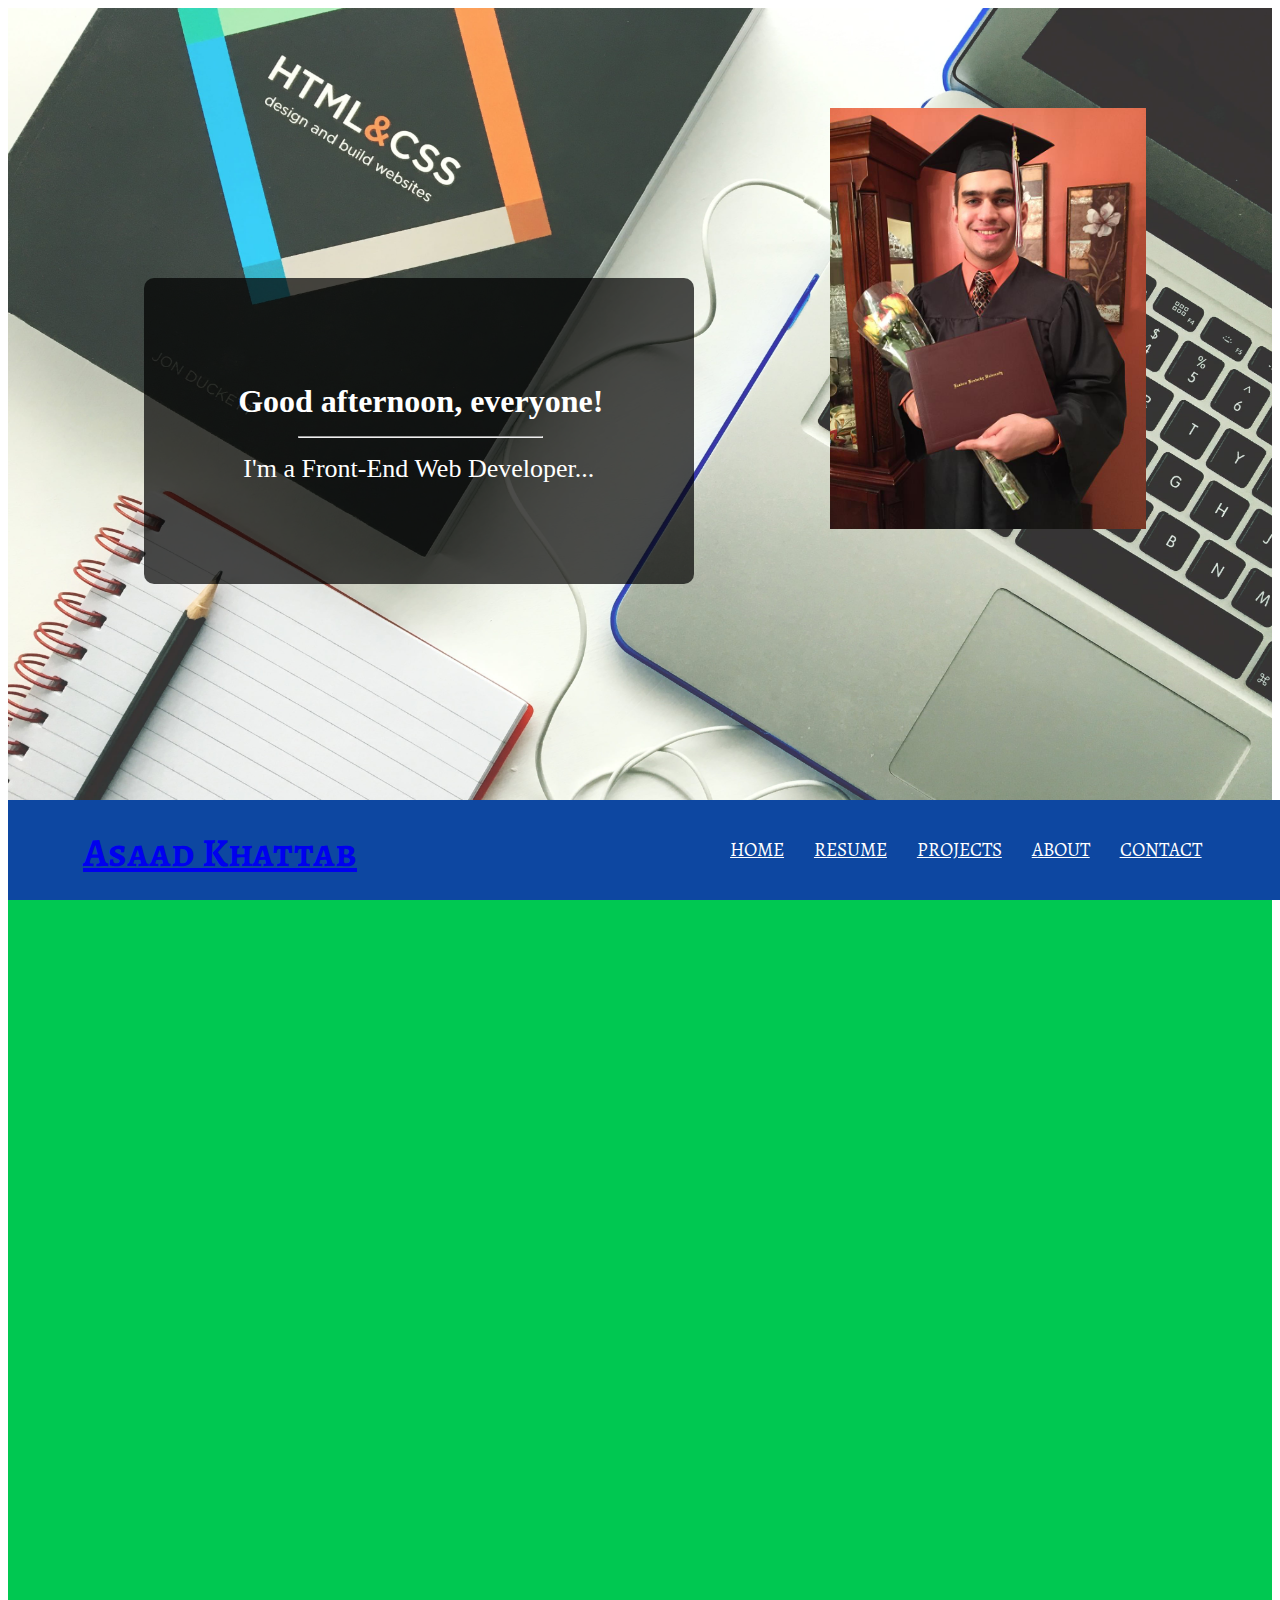
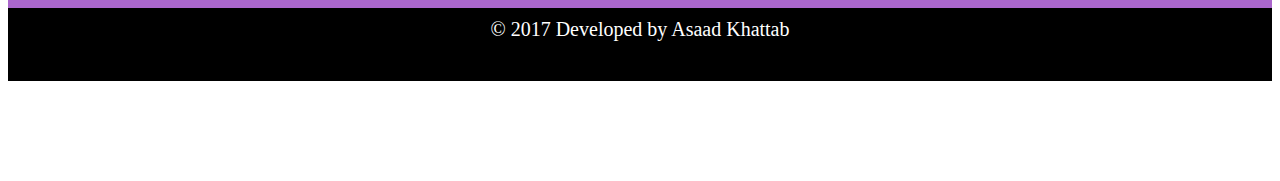
==== index.html @ 0227da80 "Added a readme file and another option for my carousel" ====
<!doctype html>
<html lang="en">
  <head>
    <title>Asaad Khattab | Freelance Web Developer - Louisville, Kentucky</title>
      <meta charset="utf-8">
      <meta name="author" content="Asaad Khattab">
      <meta name="robots" content="index, follow">
      <meta name="language" content="English" />
      <meta name="description" content="My name is Asaad Khattab and I'm a freelancer looking for a job.
      Web Development is what makes me stay up late, forget to eat, and wake up early.">
      <meta name="keywords" content="asaad, khattab, web, developer, html, javascript, css, bootstrap louisville, kentucky">
      <!-- Mobile Meta -->
      <meta name="viewport" content="width=device-width, initial-scale=1.0">
      <!-- BOOTSTRAP -->
      <link rel="stylesheet" href="https://maxcdn.bootstrapcdn.com/bootstrap/4.0.0-alpha.6/css/bootstrap.min.css" integrity="sha384-rwoIResjU2yc3z8GV/NPeZWAv56rSmLldC3R/AZzGRnGxQQKnKkoFVhFQhNUwEyJ" crossorigin="anonymous">
      <!-- CSS -->
      <link rel="stylesheet" href="css/import.css">
      <link rel="stylesheet" href="js/slick/slick.css">
      <link rel="stylesheet" href="js/slick/slick-theme.css">
      <link rel="stylesheet" href="css/customcarousel.css">
      <!-- Favicon -->
      <link rel="icon" href="fav.ico" type="image/x-icon">
  </head>

  <body>
    <div class="container-fluid wrapper">
      <!--Main Header and Navigation -->
      <header class="main-header">
        <h1 class="text-logo"><a href="index.html">Asaad Khattab</a></h1>
        <nav>
          <ul class="navigation">
            <li><a href="index.html">Home</a></li>
            <li><a href="resume.html">Resume</a></li>
            <li><a href="projects.html">Projects</a></li>
            <li><a href="about.html">About</a></li>
            <li><a href="contact.html">Contact</a></li>
          </ul>
        </nav>
      </header>

      <!-- Carousel -->
      <div class="container-for-carousel">
        <div class="grid-full">
          <div class="carousel">
            <!-- Slide One -->
            <div class="slide front-cover">
              <div class="grid-half">
                <div class="carousel-text-container">
                  <span class="carousel-text">
                  <h1>
                    <script>
                      var day = new Date().getHours();
                      if ( day < 12 ){ document.write("Good morning");}
                      else if ( day >= 12 && day <= 17 )
                      { document.write("Good afternoon"); }
                      else { document.write("Good evening"); }
                    </script>, everyone!<hr/>
                  </h1>
                  <p>
                  I'm a Front-End Web Developer...
                  </p>
                  </span>
                </div> <!-- end carousel-text-container -->
              </div>
              <div class="grid-half">
                <img src="images/asaad.jpg" alt="A photo of me">
              </div>
            </div> <!-- End slide 1 info-color -->

            <!-- Slide Two -->
            <div class="slide success-color">

            </div> <!-- End slide 2 info-color -->

            <!-- Slide Three -->
            <div class="slide warning-color">

            </div> <!-- End slide 3 info-color -->

            <!-- Slide Four -->
            <div class="slide secondary-color">

            </div> <!-- End slide 4 info-color -->

          </div> <!-- End carousel -->
        </div> <!-- End grid-full -->
      </div> <!-- End container-for-carousel -->

    </div> <!-- End div wrapper -->
    <footer>
      <p>&copy; 2017 Developed by Asaad Khattab</p>
    </footer>

    <!--Javascript and jQuery-->
    <script src="https://code.jquery.com/jquery-3.2.1.slim.min.js" integrity="sha384-KJ3o2DKtIkvYIK3UENzmM7KCkRr/rE9/Qpg6aAZGJwFDMVNA/GpGFF93hXpG5KkN" crossorigin="anonymous"></script>
    <!-- Slick Carousel CDN -->
    <script type="text/javascript" src="js/slick/slick.min.js"></script>
    <!-- Local JS File -->
    <script type="text/javascript" src="js/javascript.js"></script>
    <!-- Bootstrap JS -->
    <script src="https://cdnjs.cloudflare.com/ajax/libs/popper.js/1.12.3/umd/popper.min.js" integrity="sha384-vFJXuSJphROIrBnz7yo7oB41mKfc8JzQZiCq4NCceLEaO4IHwicKwpJf9c9IpFgh" crossorigin="anonymous"></script>
    <script src="https://maxcdn.bootstrapcdn.com/bootstrap/4.0.0-beta.2/js/bootstrap.min.js" integrity="sha384-alpBpkh1PFOepccYVYDB4do5UnbKysX5WZXm3XxPqe5iKTfUKjNkCk9SaVuEZflJ" crossorigin="anonymous"></script>
  </body>
</html>
---- css/import.css ----
/* Main CSS Files */
/*@import url("../css/normalize.css");*/
@import url("../css/main.css");
@import url("../css/responsive.css");
@import url("../css/colors.css");

/* WEBFONTS*/
@import url('https://fonts.googleapis.com/css?family=Alegreya+SC:400,700');
---- css/customcarousel.css ----
/*******************************************************************************
CAROUSEL JQUERY PLUGIN
*******************************************************************************/

.front-cover {
  background: url('../images/front-cover.jpg');
  overflow: hidden;
  background-attachment: fixed;
  background-repeat: no-repeat;
  background-size: cover;
}

.carousel-text-container {
  margin: 10px 10% 30% 5%;
  width: 100%;
}

.carousel-text {
  display: inline-block;
  background: rgba(0, 0, 0, 0.7);
  border-radius: 10px;
  padding: 70px 30px;
  transition: .5s;
  width: 370px;
}

.carousel-text:hover {
  background: rgba(176, 23, 31, 1);
}

.container-for-carousel {
  width: 100%;
  margin: 0 auto;
  padding: 0;
}

.grid-full {
  width: 100%;
  float: left;
}

.grid-half {
  width: 80%;
  text-align: center;
  float: left;
}

.carousel {
  width: 100%;
  height: 100%;
  margin: 0 auto 10px;
}

.slide {
  width: 100%;
  height:calc(100vh);
}

.slide h1 {
  width: 100%;
  margin: 5px 2px;
  margin-right:0;
  color: #fff;
}

.slide p {
  width: 100%;
  margin: 0 auto;
  font-size: 26px;
  text-align: center;
  color: #fff;

}

.slide .button {
  color: #fff;
  border-color: #fff;
  opacity: .6;
}

.slide .button:hover {
  opacity: 1;
}



.slide img {
  width: 50%;
  margin: 100px 50% 100px 30%;
}


/* DOTS AND ARROWS */
.slick-next,
.slick-prev {
  right: 30px;
  z-index: 99;
}

.slick-prev {
  left: 30px;
}

.slick-dots {
    bottom: 30px;
}

.slick-dots li button:before {
    font-size: 16px;
}

@media (min-width: 767px) {

  .grid-half {
    width: 50%;
    float: left;
  }

  .slide {
    height: calc(100vh - 130px);
  }

  .carousel-text-container {
    margin: 270px 10% 10% 5%;
  }

  .carousel-text {
    padding: 30px 10px;
    width: 75%;
  }
}

@media (min-width: 992px) {
  .grid-half {
    width: 50%;
    float: left;
  }

  .slide {
    height: calc(100vh - 100px);
  }
  .carousel-text-container {
    margin: 270px 10% 10% 15%;
  }
  .carousel-text {
    padding: 100px 30px;
    width: 550px;
  }
}
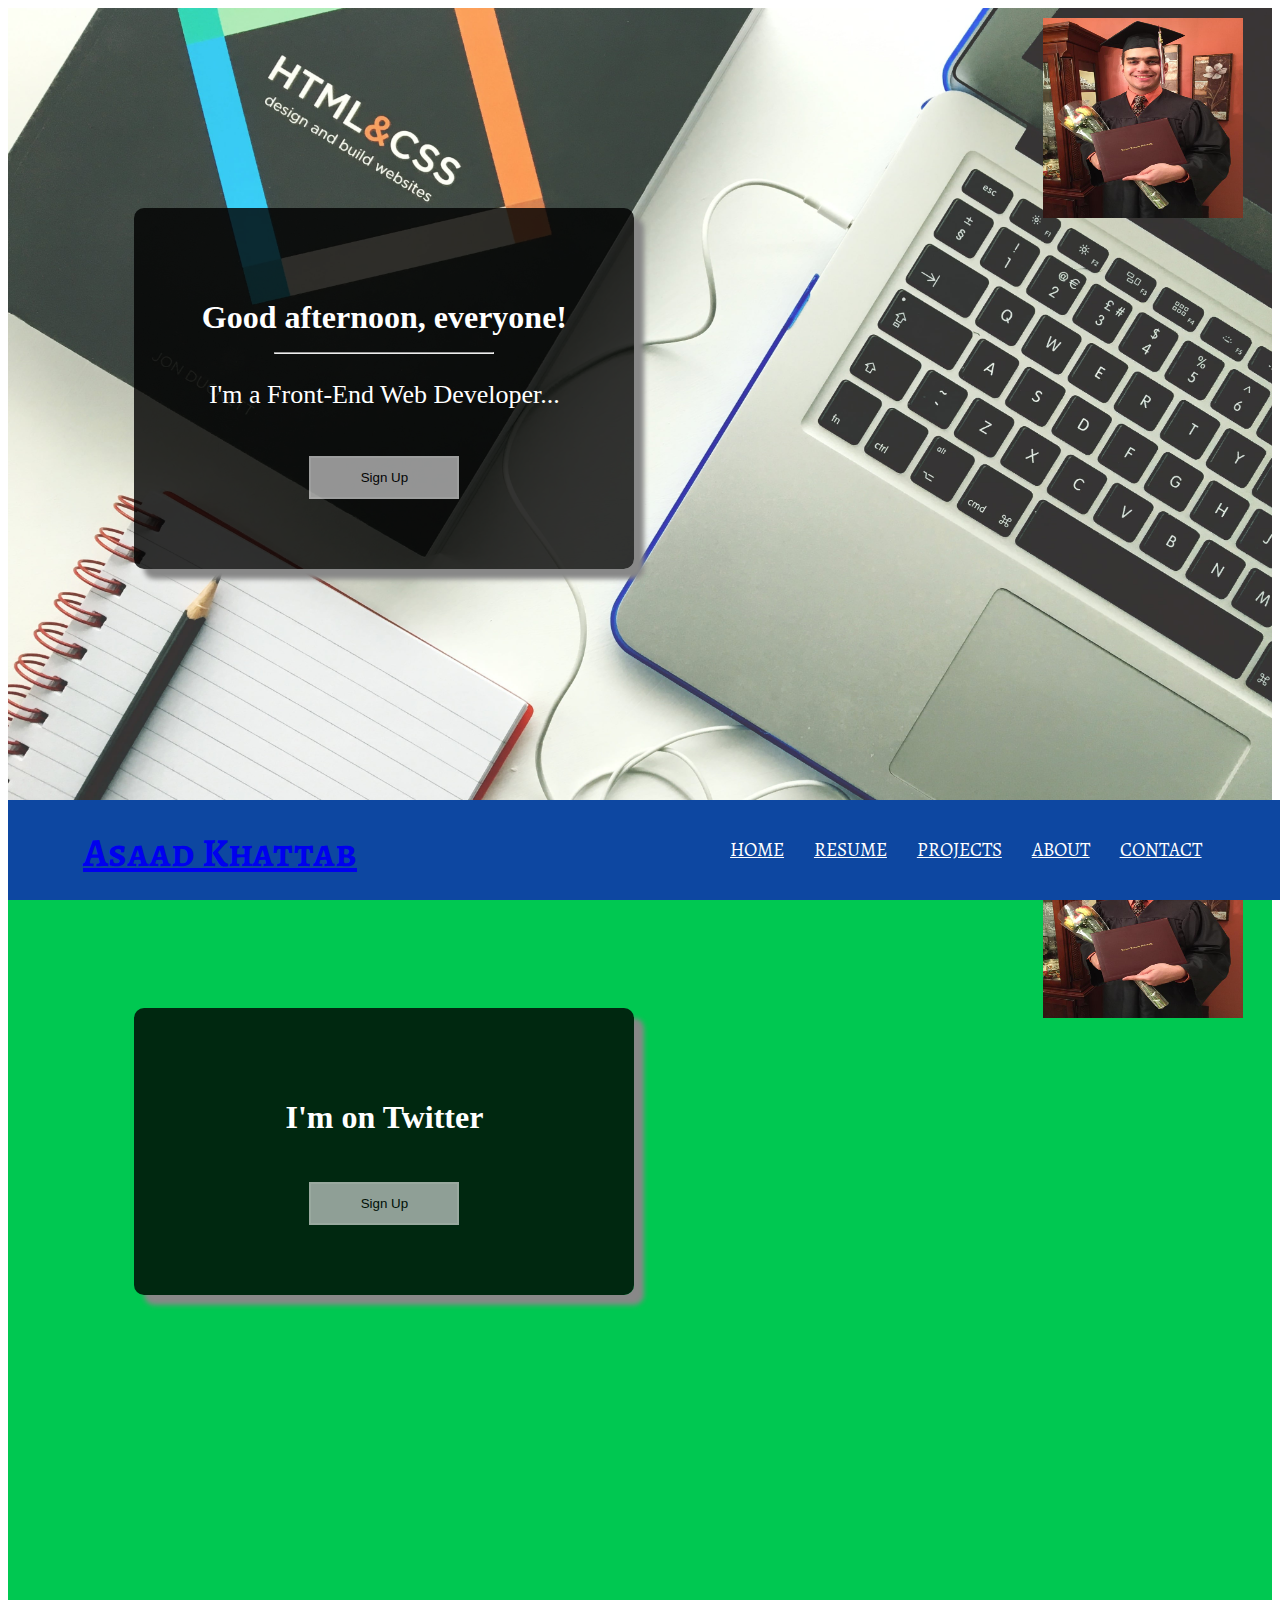
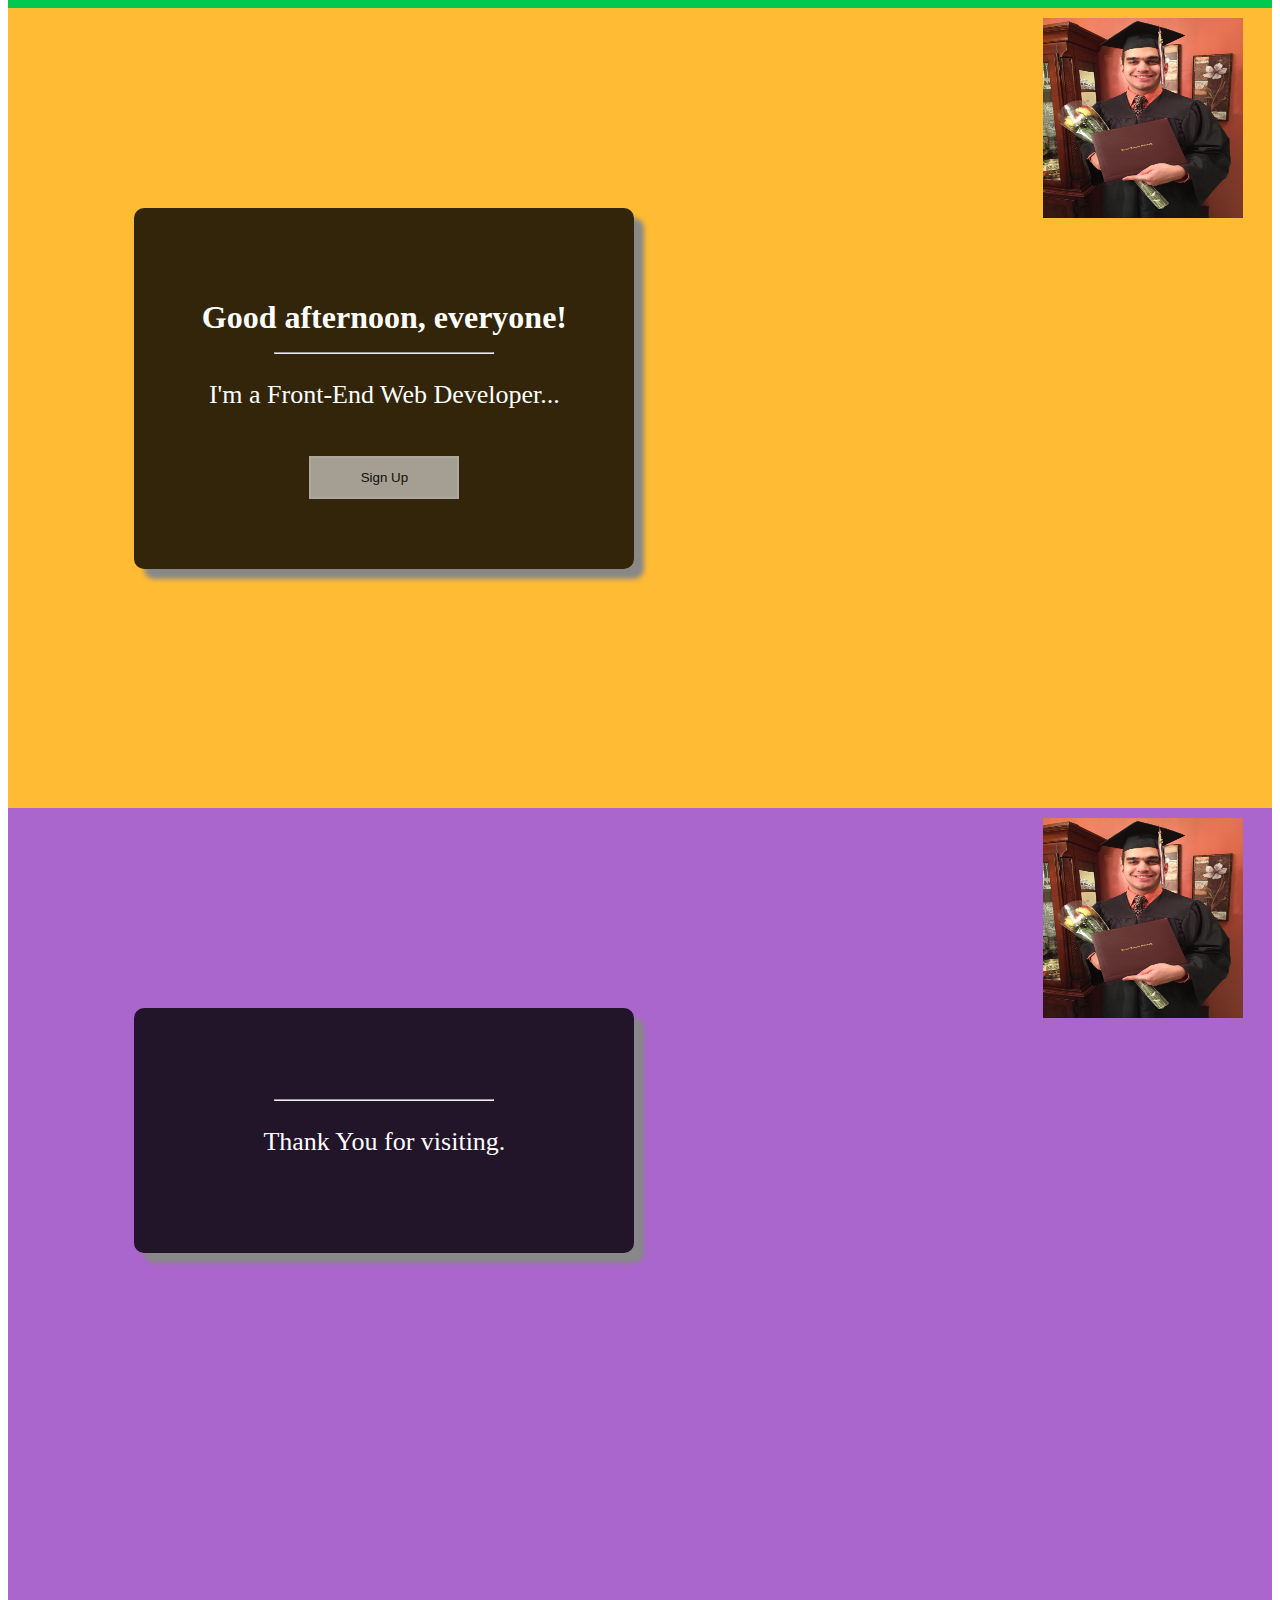
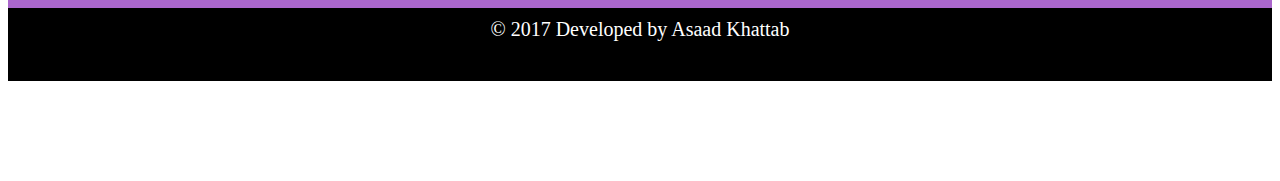
==== commit fc9b6176: "added more" ====
--- a/index.html
+++ b/index.html
@@ -23,7 +23,7 @@
   </head>
 
   <body>
-    <div class="container-fluid wrapper">
+    <div class="container-fluid">
       <!--Main Header and Navigation -->
       <header class="main-header">
         <h1 class="text-logo"><a href="index.html">Asaad Khattab</a></h1>
@@ -59,27 +59,78 @@
                   <p>
                   I'm a Front-End Web Developer...
                   </p>
+                  <a href="register.html"><button class="button">Sign Up</button></a>
                   </span>
                 </div> <!-- end carousel-text-container -->
               </div>
               <div class="grid-half">
-                <img src="images/asaad.jpg" alt="A photo of me">
+                <img src="images/asaad.jpg" alt="A photo of me" class="profile-pic">
               </div>
             </div> <!-- End slide 1 info-color -->
 
             <!-- Slide Two -->
             <div class="slide success-color">
+              <div class="grid-half">
+                <div class="carousel-text-container">
+                  <span class="carousel-text">
+                  <h1>I'm on Twitter</h1>
+                  <p>
 
+                  </p>
+                  <form>
+                  <button class="button">Sign Up</button>
+                  </form>
+                  </span>
+                </div> <!-- end carousel-text-container -->
+              </div>
+              <div class="grid-half">
+                <img src="images/asaad.jpg" alt="A photo of me" class="profile-pic">
+              </div>
             </div> <!-- End slide 2 info-color -->
 
             <!-- Slide Three -->
             <div class="slide warning-color">
-
+              <div class="grid-half">
+                <div class="carousel-text-container">
+                  <span class="carousel-text">
+                  <h1>
+                    <script>
+                      var day = new Date().getHours();
+                      if ( day < 12 ){ document.write("Good morning");}
+                      else if ( day >= 12 && day <= 17 )
+                      { document.write("Good afternoon"); }
+                      else { document.write("Good evening"); }
+                    </script>, everyone!<hr/>
+                  </h1>
+                  <p>
+                  I'm a Front-End Web Developer...
+                  </p>
+                  <form>
+                  <button class="button">Sign Up</button>
+                  </form>
+                  </span>
+                </div> <!-- end carousel-text-container -->
+              </div>
+              <div class="grid-half">
+                <img src="images/asaad.jpg" alt="A photo of me" class="profile-pic">
+              </div>
             </div> <!-- End slide 3 info-color -->
 
             <!-- Slide Four -->
             <div class="slide secondary-color">
-
+              <div class="grid-half">
+                <div class="carousel-text-container">
+                  <span class="carousel-text">
+                  <h1><hr/></h1>
+                  <p>
+                  Thank You for visiting.
+                  </p>
+                  </span>
+                </div> <!-- end carousel-text-container -->
+              </div>
+              <div class="grid-half">
+                <img src="images/asaad.jpg" alt="A photo of me" class="profile-pic">
+              </div>
             </div> <!-- End slide 4 info-color -->
 
           </div> <!-- End carousel -->
--- a/css/customcarousel.css
+++ b/css/customcarousel.css
@@ -1,6 +1,22 @@
 /*******************************************************************************
 CAROUSEL JQUERY PLUGIN
 *******************************************************************************/
+
+/* Button */
+.button {
+  border: 2px solid #D5DDE4;
+  padding: 12px 20px;
+  color: #000;
+  transition: .35s;
+  font-weight: 400;
+  width: 150px;
+  margin-top: 20px;
+  opacity: .5;
+}
+
+.button:hover {
+  border-color: #fff;
+}
 
 .front-cover {
   background: url('../images/front-cover.jpg');
@@ -11,21 +27,12 @@
 }
 
 .carousel-text-container {
-  margin: 10px 10% 30% 5%;
-  width: 100%;
-}
-
-.carousel-text {
-  display: inline-block;
-  background: rgba(0, 0, 0, 0.7);
+  margin: 30px auto;
+  box-shadow: 10px 10px 5px #888888;
+  background: rgba(0, 0, 0, 0.8);
+  width: 350px;
+  padding: 70px 30px;
   border-radius: 10px;
-  padding: 70px 30px;
-  transition: .5s;
-  width: 370px;
-}
-
-.carousel-text:hover {
-  background: rgba(176, 23, 31, 1);
 }
 
 .container-for-carousel {
@@ -40,32 +47,29 @@
 }
 
 .grid-half {
-  width: 80%;
+  width: 100%;
   text-align: center;
   float: left;
 }
 
 .carousel {
-  width: 100%;
-  height: 100%;
+
   margin: 0 auto 10px;
 }
 
 .slide {
-  width: 100%;
-  height:calc(100vh);
+  height: 100vh;
+
 }
 
 .slide h1 {
-  width: 100%;
-  margin: 5px 2px;
-  margin-right:0;
+
   color: #fff;
 }
 
 .slide p {
   width: 100%;
-  margin: 0 auto;
+
   font-size: 26px;
   text-align: center;
   color: #fff;
@@ -73,7 +77,7 @@
 }
 
 .slide .button {
-  color: #fff;
+  color: #000;
   border-color: #fff;
   opacity: .6;
 }
@@ -82,13 +86,10 @@
   opacity: 1;
 }
 
-
-
 .slide img {
   width: 50%;
-  margin: 100px 50% 100px 30%;
+  margin: 0px 20% 100px 30%;
 }
-
 
 /* DOTS AND ARROWS */
 .slick-next,
@@ -109,10 +110,11 @@
     font-size: 16px;
 }
 
-@media (min-width: 767px) {
+
+@media (min-width: 600px) {
 
   .grid-half {
-    width: 50%;
+    width: 60%;
     float: left;
   }
 
@@ -121,12 +123,14 @@
   }
 
   .carousel-text-container {
-    margin: 270px 10% 10% 5%;
+    margin: 200px 10% 10% 20%;
+    width: 500px;
   }
 
-  .carousel-text {
-    padding: 30px 10px;
-    width: 75%;
+  .slide img {
+    width: 200px;
+    height: 200px;
+    margin: 10px 5px 100px 60%;
   }
 }
 
@@ -140,10 +144,7 @@
     height: calc(100vh - 100px);
   }
   .carousel-text-container {
-    margin: 270px 10% 10% 15%;
+
   }
-  .carousel-text {
-    padding: 100px 30px;
-    width: 550px;
-  }
+
 }
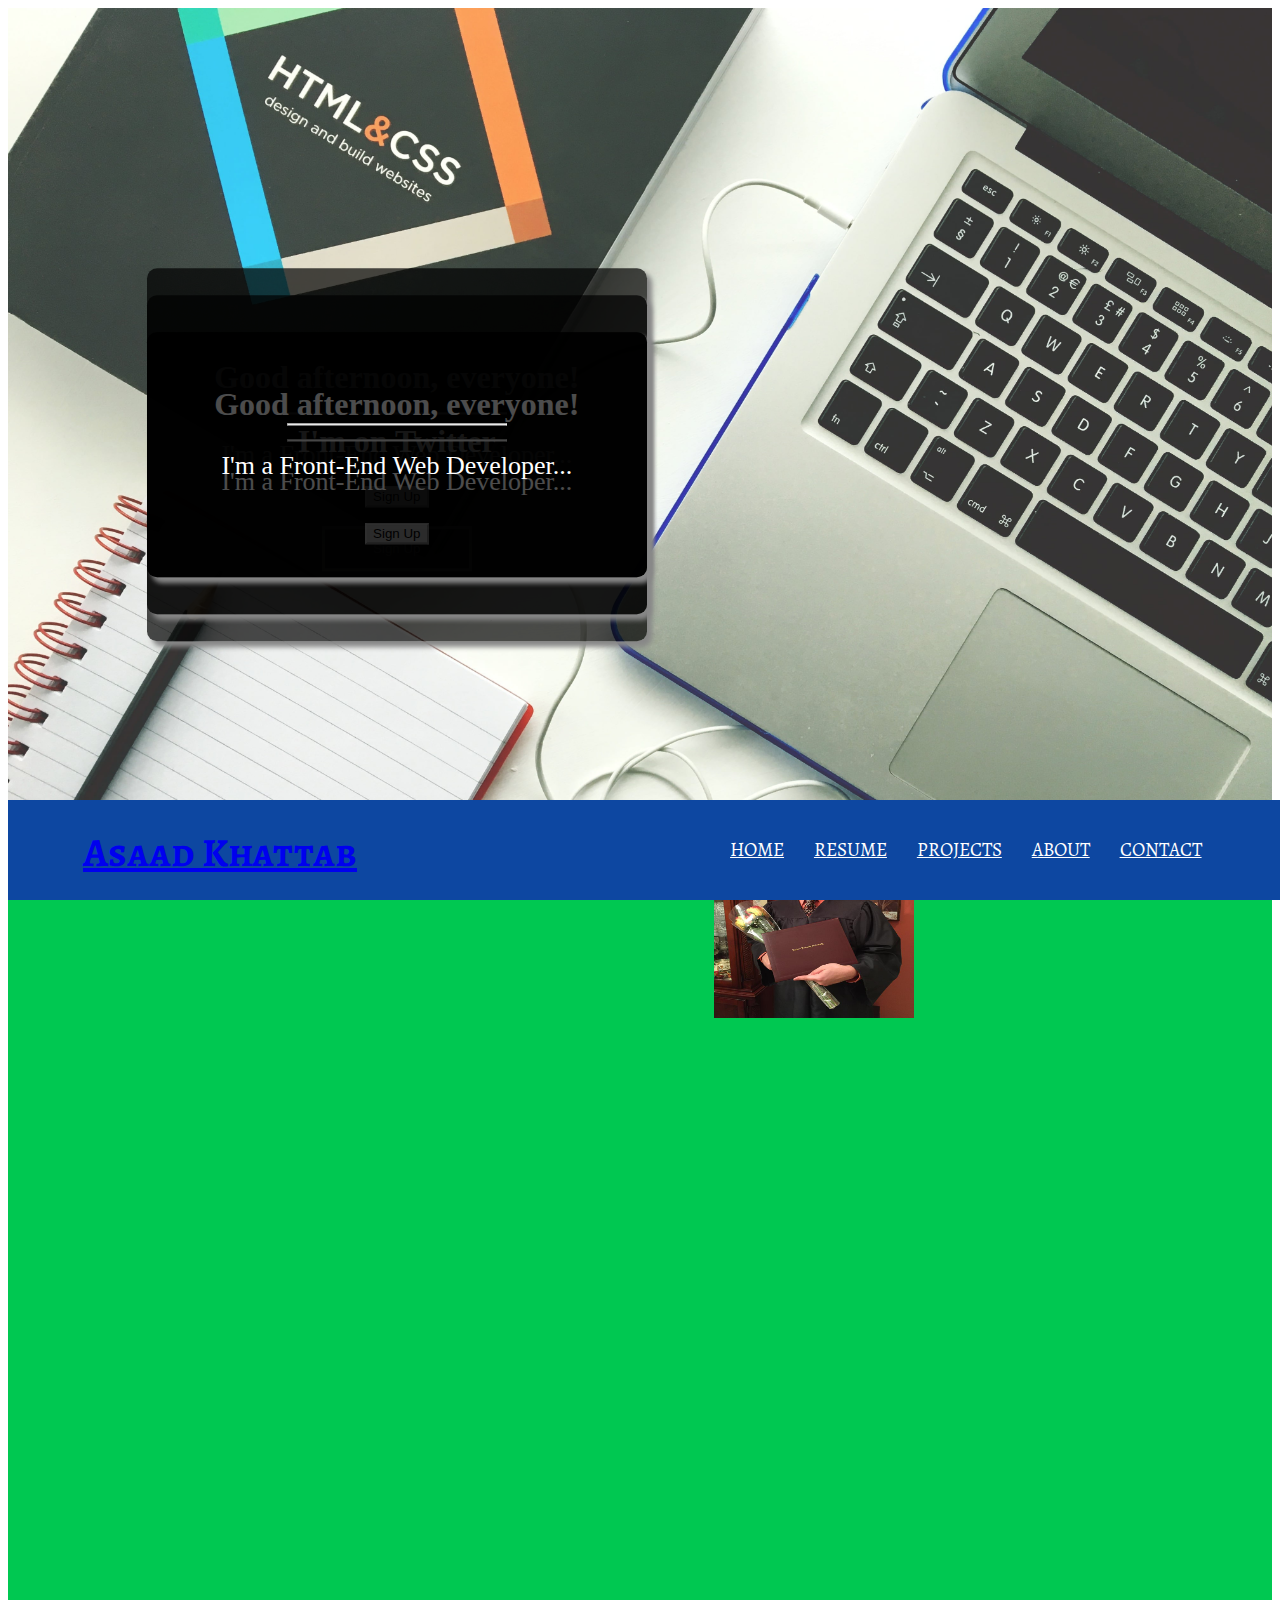
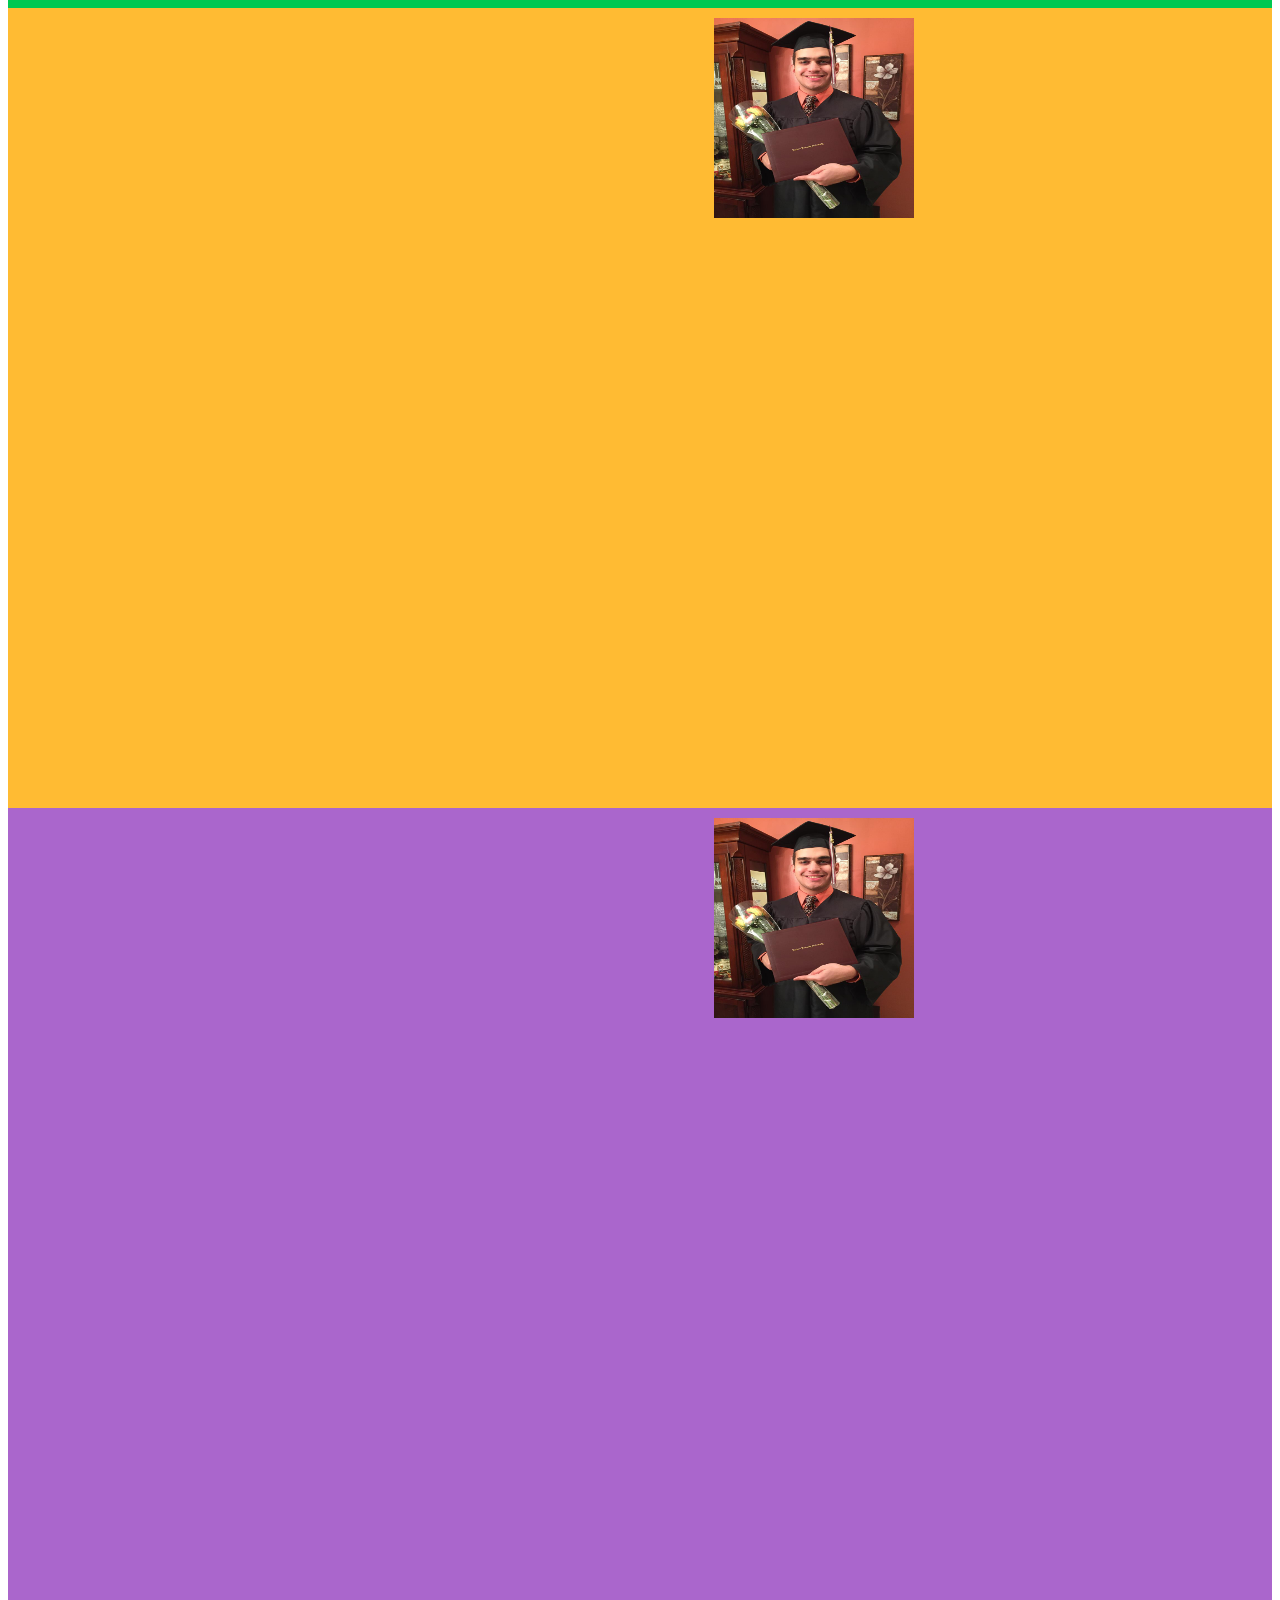
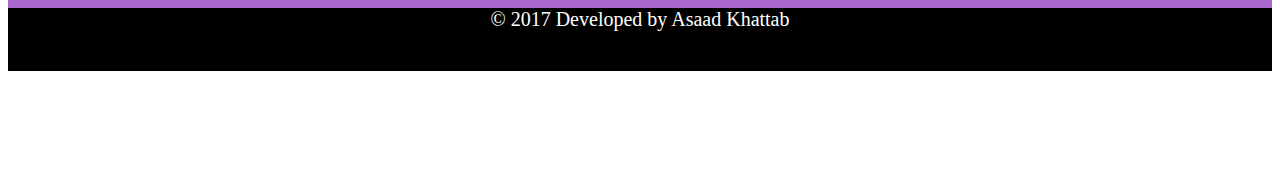
==== commit ce37c5d0: "adjusted the footer and navigation margins" ====
--- a/index.html
+++ b/index.html
@@ -23,7 +23,7 @@
   </head>
 
   <body>
-    <div class="container-fluid">
+    <div class="container-fluid wrapper">
       <!--Main Header and Navigation -->
       <header class="main-header">
         <h1 class="text-logo"><a href="index.html">Asaad Khattab</a></h1>
@@ -59,12 +59,11 @@
                   <p>
                   I'm a Front-End Web Developer...
                   </p>
-                  <a href="register.html"><button class="button">Sign Up</button></a>
+                  <a href="register.html"><button class="carousel-button">Sign Up</button></a>
                   </span>
                 </div> <!-- end carousel-text-container -->
               </div>
               <div class="grid-half">
-                <img src="images/asaad.jpg" alt="A photo of me" class="profile-pic">
               </div>
             </div> <!-- End slide 1 info-color -->
 
@@ -123,7 +122,7 @@
                   <span class="carousel-text">
                   <h1><hr/></h1>
                   <p>
-                  Thank You for visiting.
+                  I'm a Front-End Web Developer...
                   </p>
                   </span>
                 </div> <!-- end carousel-text-container -->
--- a/css/customcarousel.css
+++ b/css/customcarousel.css
@@ -1,22 +1,21 @@
 /*******************************************************************************
 CAROUSEL JQUERY PLUGIN
 *******************************************************************************/
+/* MOBILE FIRST STRATEGY */
 
-/* Button */
-.button {
-  border: 2px solid #D5DDE4;
+/* BUTTON */
+.carousel-button {
   padding: 12px 20px;
-  color: #000;
+  color: #fff;
   transition: .35s;
   font-weight: 400;
   width: 150px;
-  margin-top: 20px;
+  margin-top: 30px;
   opacity: .5;
+  border: 3px solid #fff;
+  background-color: transparent;
 }
 
-.button:hover {
-  border-color: #fff;
-}
 
 .front-cover {
   background: url('../images/front-cover.jpg');
@@ -27,9 +26,9 @@
 }
 
 .carousel-text-container {
-  margin: 30px auto;
-  box-shadow: 10px 10px 5px #888888;
-  background: rgba(0, 0, 0, 0.8);
+  margin: 20px auto;
+  box-shadow: 5px 5px 5px #888888;
+  background: rgba(0, 0, 0, 0.7);
   width: 350px;
   padding: 70px 30px;
   border-radius: 10px;
@@ -52,28 +51,20 @@
   float: left;
 }
 
-.carousel {
+.slide {
 
-  margin: 0 auto 10px;
-}
-
-.slide {
-  height: 100vh;
+height: 800px;
 
 }
 
 .slide h1 {
-
   color: #fff;
 }
 
 .slide p {
-  width: 100%;
-
   font-size: 26px;
   text-align: center;
   color: #fff;
-
 }
 
 .slide .button {
@@ -110,20 +101,65 @@
     font-size: 16px;
 }
 
+/* LANDSCAPE DISPLAY FOR MOBILE PHONES */
+@media (min-width: 576px) and (max-width:767px) {
+  .grid-half {
+    width: 10%;
+    float: left;
+  }
 
-@media (min-width: 600px) {
+  .carousel-text-container {
+    left: 50%;
+    top: 25%;
+    position: absolute;
+    transform: translate(-50%, -50%);
+    width: 500px;
+  }
+
+}
+
+/* Tablets*/
+@media (min-width: 768px) and (max-width: 991px) {
 
   .grid-half {
-    width: 60%;
+    width: 90%;
     float: left;
+  }
+
+  .carousel-text-container {
+    left: 50%;
+    top: 50%;
+    position: absolute;
+    transform: translate(-50%, -50%);
+    width: 500px;
   }
 
   .slide {
     height: calc(100vh - 130px);
   }
 
+}
+
+/* Large Destops and Laptops*/
+@media (min-width: 992px) {
+
+  .grid-half {
+    width: 80%;
+    float: left;
+  }
+
+
   .carousel-text-container {
-    margin: 200px 10% 10% 20%;
+    position: none;
+    margin: 50px 10% 10% -19%;
+    width: 500px;
+  }
+
+  .carousel-text-container {
+    left: 50%;
+    top: 45%;
+    position: absolute;
+    transform: translate(-50%, -50%);
     width: 500px;
   }
 
@@ -132,19 +168,9 @@
     height: 200px;
     margin: 10px 5px 100px 60%;
   }
-}
-
-@media (min-width: 992px) {
-  .grid-half {
-    width: 50%;
-    float: left;
-  }
 
   .slide {
     height: calc(100vh - 100px);
   }
-  .carousel-text-container {
-
-  }
 
 }
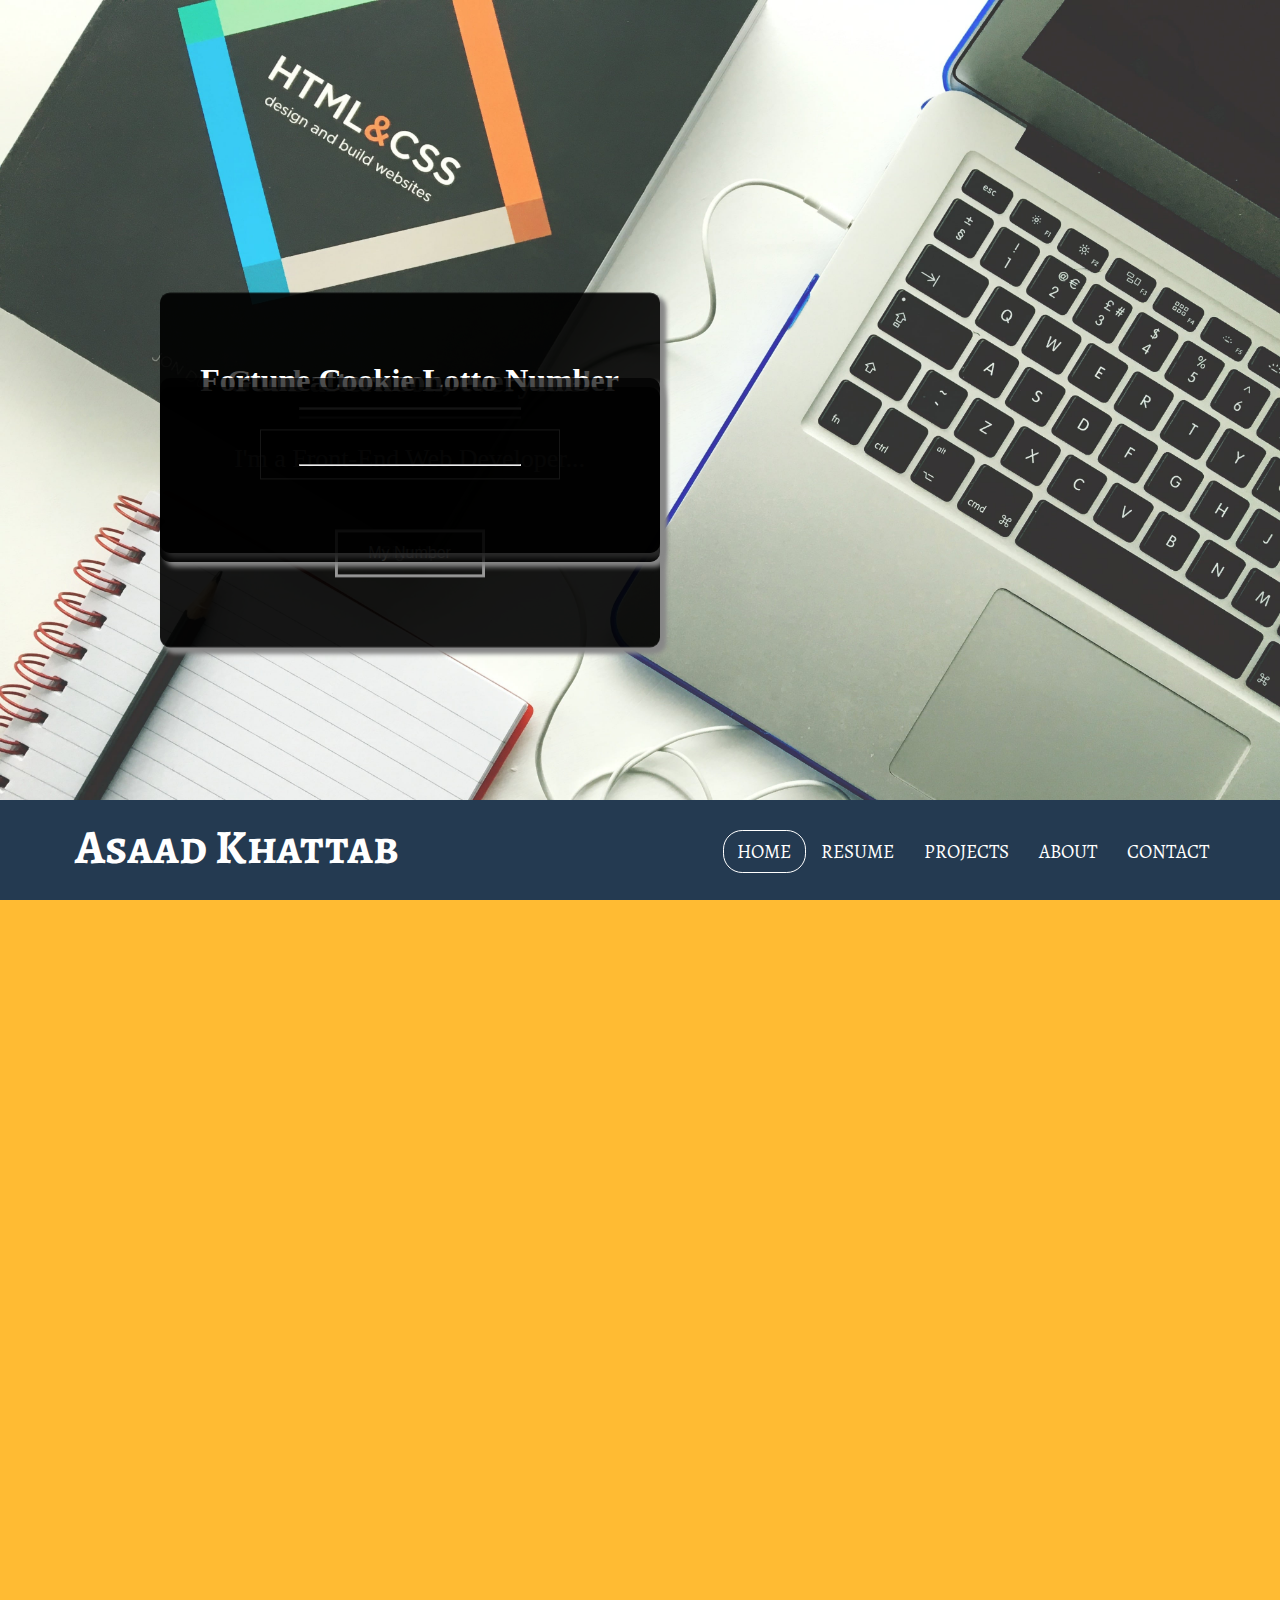
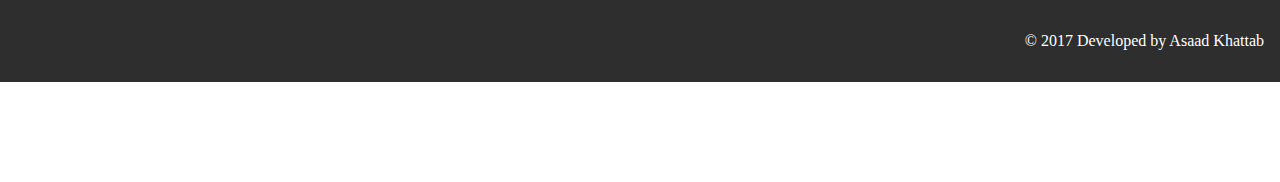
==== commit d6b3c057: "removed bootstrap, and made my own theme" ====
--- a/index.html
+++ b/index.html
@@ -1,7 +1,7 @@
 <!doctype html>
 <html lang="en">
   <head>
-    <title>Asaad Khattab | Freelance Web Developer - Louisville, Kentucky</title>
+    <title>Asaad Khattab | Freelance Front-End Web Developer - Louisville, Kentucky</title>
       <meta charset="utf-8">
       <meta name="author" content="Asaad Khattab">
       <meta name="robots" content="index, follow">
@@ -11,8 +11,6 @@
       <meta name="keywords" content="asaad, khattab, web, developer, html, javascript, css, bootstrap louisville, kentucky">
       <!-- Mobile Meta -->
       <meta name="viewport" content="width=device-width, initial-scale=1.0">
-      <!-- BOOTSTRAP -->
-      <link rel="stylesheet" href="https://maxcdn.bootstrapcdn.com/bootstrap/4.0.0-alpha.6/css/bootstrap.min.css" integrity="sha384-rwoIResjU2yc3z8GV/NPeZWAv56rSmLldC3R/AZzGRnGxQQKnKkoFVhFQhNUwEyJ" crossorigin="anonymous">
       <!-- CSS -->
       <link rel="stylesheet" href="css/import.css">
       <link rel="stylesheet" href="js/slick/slick.css">
@@ -23,13 +21,13 @@
   </head>
 
   <body>
-    <div class="container-fluid wrapper">
+    <div class="wrapper">
       <!--Main Header and Navigation -->
       <header class="main-header">
-        <h1 class="text-logo"><a href="index.html">Asaad Khattab</a></h1>
+        <h1 class="header-h1"><a href="index.html" class="text-logo">Asaad Khattab</a></h1>
         <nav>
           <ul class="navigation">
-            <li><a href="index.html">Home</a></li>
+            <li class="clicked"><a href="index.html" >Home</a></li>
             <li><a href="resume.html">Resume</a></li>
             <li><a href="projects.html">Projects</a></li>
             <li><a href="about.html">About</a></li>
@@ -45,7 +43,7 @@
             <!-- Slide One -->
             <div class="slide front-cover">
               <div class="grid-half">
-                <div class="carousel-text-container">
+                <div class="carousel-display-screen">
                   <span class="carousel-text">
                   <h1>
                     <script>
@@ -68,67 +66,54 @@
             </div> <!-- End slide 1 info-color -->
 
             <!-- Slide Two -->
+            <div class="slide warning-color">
+              <div class="grid-half">
+                <div class="carousel-display-screen">
+                  <span class="carousel-text">
+                  <h1>Fortune Cookie Lotto Number</h1>
+                  <hr>
+                  <p id="lottoDisplay"></p>
+                  <button id="fortune-button">My Number</button>
+                  </span>
+                </div> <!-- end carousel-text-container -->
+              </div>
+            </div> <!-- End slide 2 info-color -->
+
+            <!-- Slide Three -->
             <div class="slide success-color">
               <div class="grid-half">
-                <div class="carousel-text-container">
+                <div class="carousel-display-screen">
                   <span class="carousel-text">
-                  <h1>I'm on Twitter</h1>
+                  <h1>
+
+                  </h1>
                   <p>
 
                   </p>
                   <form>
-                  <button class="button">Sign Up</button>
+
                   </form>
                   </span>
                 </div> <!-- end carousel-text-container -->
               </div>
               <div class="grid-half">
-                <img src="images/asaad.jpg" alt="A photo of me" class="profile-pic">
-              </div>
-            </div> <!-- End slide 2 info-color -->
 
-            <!-- Slide Three -->
-            <div class="slide warning-color">
-              <div class="grid-half">
-                <div class="carousel-text-container">
-                  <span class="carousel-text">
-                  <h1>
-                    <script>
-                      var day = new Date().getHours();
-                      if ( day < 12 ){ document.write("Good morning");}
-                      else if ( day >= 12 && day <= 17 )
-                      { document.write("Good afternoon"); }
-                      else { document.write("Good evening"); }
-                    </script>, everyone!<hr/>
-                  </h1>
-                  <p>
-                  I'm a Front-End Web Developer...
-                  </p>
-                  <form>
-                  <button class="button">Sign Up</button>
-                  </form>
-                  </span>
-                </div> <!-- end carousel-text-container -->
-              </div>
-              <div class="grid-half">
-                <img src="images/asaad.jpg" alt="A photo of me" class="profile-pic">
               </div>
             </div> <!-- End slide 3 info-color -->
 
             <!-- Slide Four -->
             <div class="slide secondary-color">
               <div class="grid-half">
-                <div class="carousel-text-container">
+                <div class="carousel-display-screen">
                   <span class="carousel-text">
                   <h1><hr/></h1>
                   <p>
-                  I'm a Front-End Web Developer...
                   </p>
                   </span>
                 </div> <!-- end carousel-text-container -->
               </div>
               <div class="grid-half">
-                <img src="images/asaad.jpg" alt="A photo of me" class="profile-pic">
+
               </div>
             </div> <!-- End slide 4 info-color -->
 
@@ -142,13 +127,11 @@
     </footer>
 
     <!--Javascript and jQuery-->
-    <script src="https://code.jquery.com/jquery-3.2.1.slim.min.js" integrity="sha384-KJ3o2DKtIkvYIK3UENzmM7KCkRr/rE9/Qpg6aAZGJwFDMVNA/GpGFF93hXpG5KkN" crossorigin="anonymous"></script>
+    <script src="https://code.jquery.com/jquery-3.2.1.slim.min.js"
+    integrity="sha384-KJ3o2DKtIkvYIK3UENzmM7KCkRr/rE9/Qpg6aAZGJwFDMVNA/GpGFF93hXpG5KkN" crossorigin="anonymous"></script>
     <!-- Slick Carousel CDN -->
     <script type="text/javascript" src="js/slick/slick.min.js"></script>
     <!-- Local JS File -->
     <script type="text/javascript" src="js/javascript.js"></script>
-    <!-- Bootstrap JS -->
-    <script src="https://cdnjs.cloudflare.com/ajax/libs/popper.js/1.12.3/umd/popper.min.js" integrity="sha384-vFJXuSJphROIrBnz7yo7oB41mKfc8JzQZiCq4NCceLEaO4IHwicKwpJf9c9IpFgh" crossorigin="anonymous"></script>
-    <script src="https://maxcdn.bootstrapcdn.com/bootstrap/4.0.0-beta.2/js/bootstrap.min.js" integrity="sha384-alpBpkh1PFOepccYVYDB4do5UnbKysX5WZXm3XxPqe5iKTfUKjNkCk9SaVuEZflJ" crossorigin="anonymous"></script>
   </body>
 </html>
--- a/css/import.css
+++ b/css/import.css
@@ -1,5 +1,5 @@
 /* Main CSS Files */
-/*@import url("../css/normalize.css");*/
+@import url("../css/normalize.css");
 @import url("../css/main.css");
 @import url("../css/responsive.css");
 @import url("../css/colors.css");
--- a/css/customcarousel.css
+++ b/css/customcarousel.css
@@ -12,8 +12,9 @@
   width: 150px;
   margin-top: 30px;
   opacity: .5;
-  border: 3px solid #fff;
+  border: 2px solid #fff;
   background-color: transparent;
+  transition: .35s;
 }
 
 
@@ -25,8 +26,8 @@
   background-size: cover;
 }
 
-.carousel-text-container {
-  margin: 20px auto;
+.carousel-display-screen {
+  margin: 20px 3%;
   box-shadow: 5px 5px 5px #888888;
   background: rgba(0, 0, 0, 0.7);
   width: 350px;
@@ -40,21 +41,9 @@
   padding: 0;
 }
 
-.grid-full {
-  width: 100%;
-  float: left;
-}
-
-.grid-half {
-  width: 100%;
-  text-align: center;
-  float: left;
-}
 
 .slide {
-
 height: 800px;
-
 }
 
 .slide h1 {
@@ -103,12 +92,7 @@
 
 /* LANDSCAPE DISPLAY FOR MOBILE PHONES */
 @media (min-width: 576px) and (max-width:767px) {
-  .grid-half {
-    width: 10%;
-    float: left;
-  }
-
-  .carousel-text-container {
+  .carousel-display-screen {
     left: 50%;
     top: 25%;
     position: absolute;
@@ -120,47 +104,42 @@
 
 /* Tablets*/
 @media (min-width: 768px) and (max-width: 991px) {
-
-  .grid-half {
-    width: 90%;
-    float: left;
-  }
-
-  .carousel-text-container {
+  .carousel-display-screen {
     left: 50%;
-    top: 50%;
+    top: 25%;
     position: absolute;
     transform: translate(-50%, -50%);
     width: 500px;
   }
 
   .slide {
-    height: calc(100vh - 130px);
+    height: calc(100vh - 119px);
   }
 
 }
 
 /* Large Destops and Laptops*/
 @media (min-width: 992px) {
+  .grid-half {
+    width: 100%;
+    float: left;
 
-  .grid-half {
-    width: 80%;
-    float: left;
   }
 
 
-  .carousel-text-container {
-    position: none;
-    margin: 50px 10% 10% -19%;
-    width: 500px;
+  .carousel-display-screen {
+
+
+
   }
 
-  .carousel-text-container {
-    left: 50%;
-    top: 45%;
+  .carousel-display-screen{
+    left: 29%;
+    top: 50%;
     position: absolute;
     transform: translate(-50%, -50%);
     width: 500px;
+
   }
 
   .slide img {
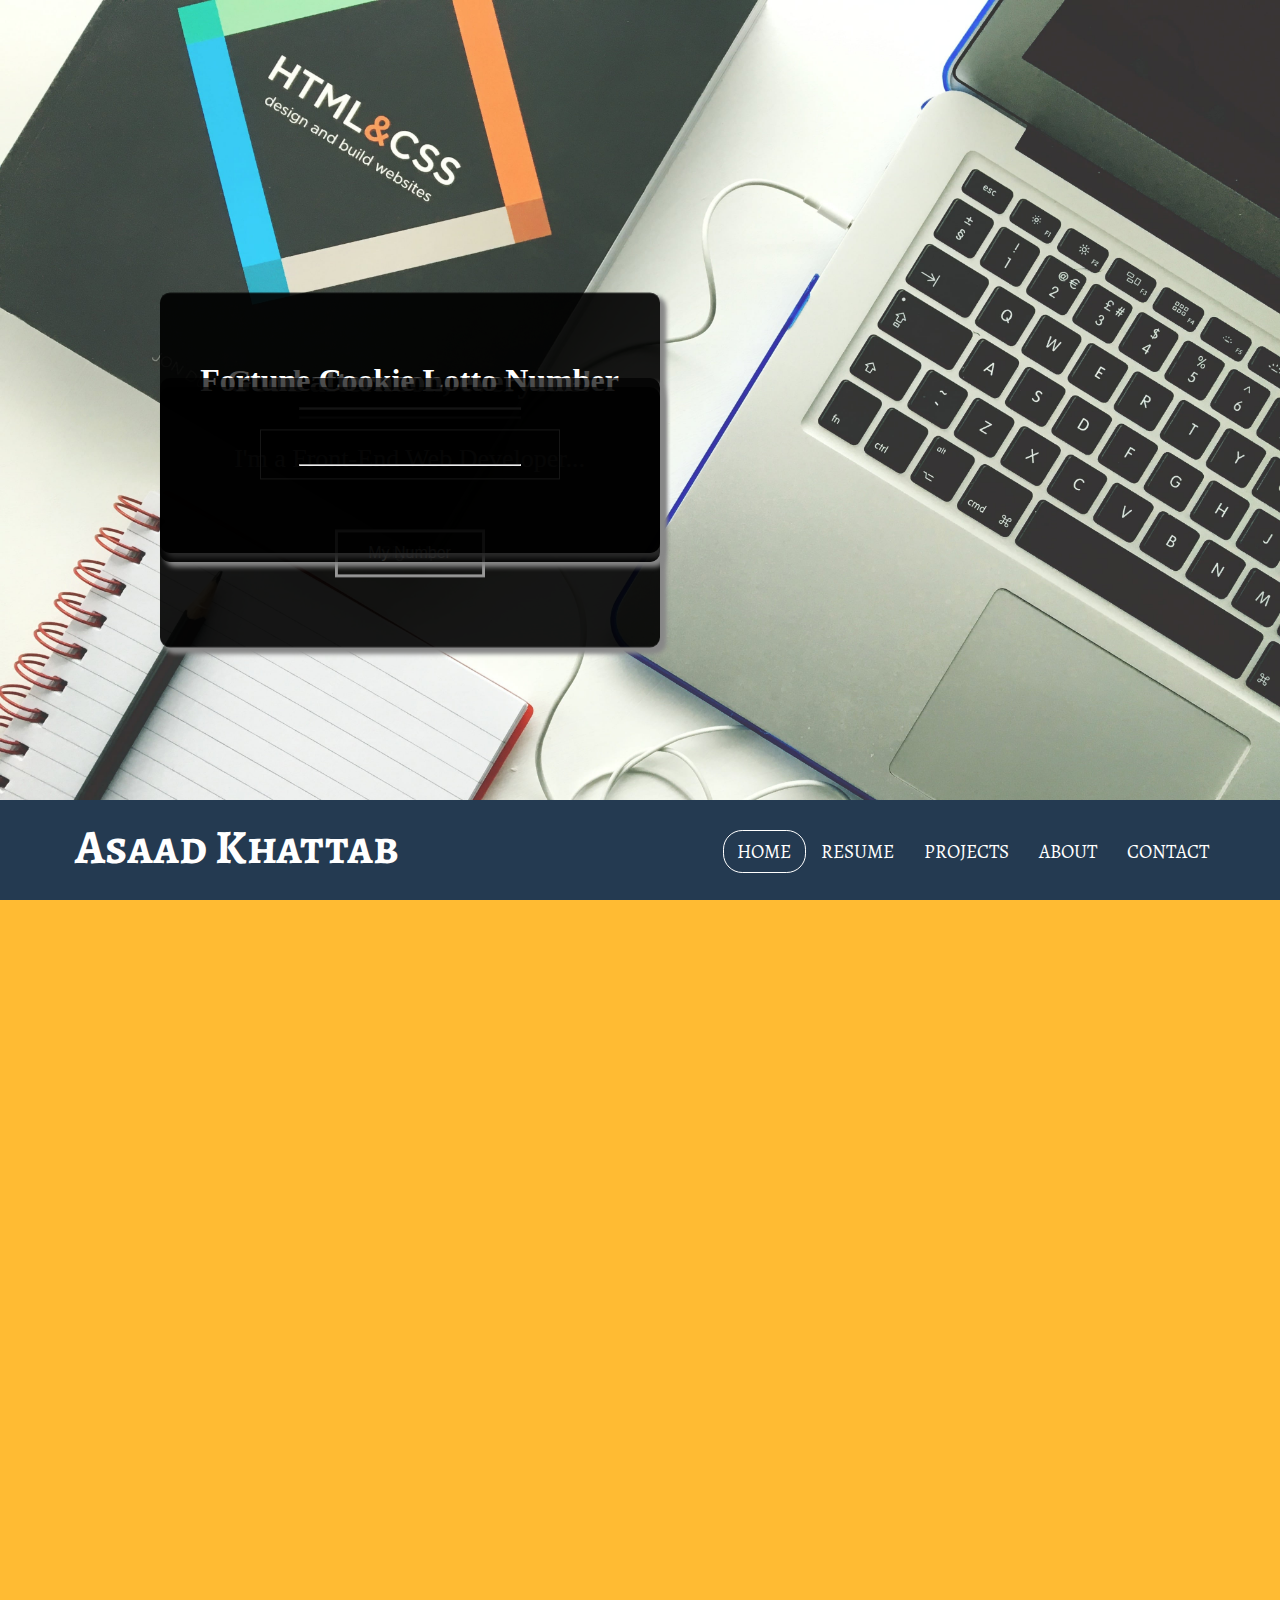
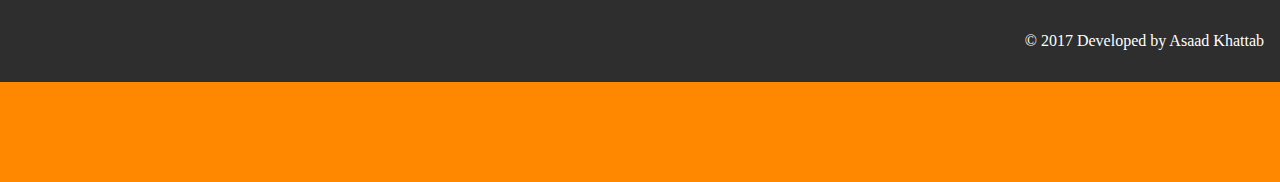
==== commit 660776db: "changed color theme and changed the grid on mobile display" ====
--- a/index.html
+++ b/index.html
@@ -60,6 +60,9 @@
                   <a href="register.html"><button class="carousel-button">Sign Up</button></a>
                   </span>
                 </div> <!-- end carousel-text-container -->
+
+
+
               </div>
               <div class="grid-half">
               </div>
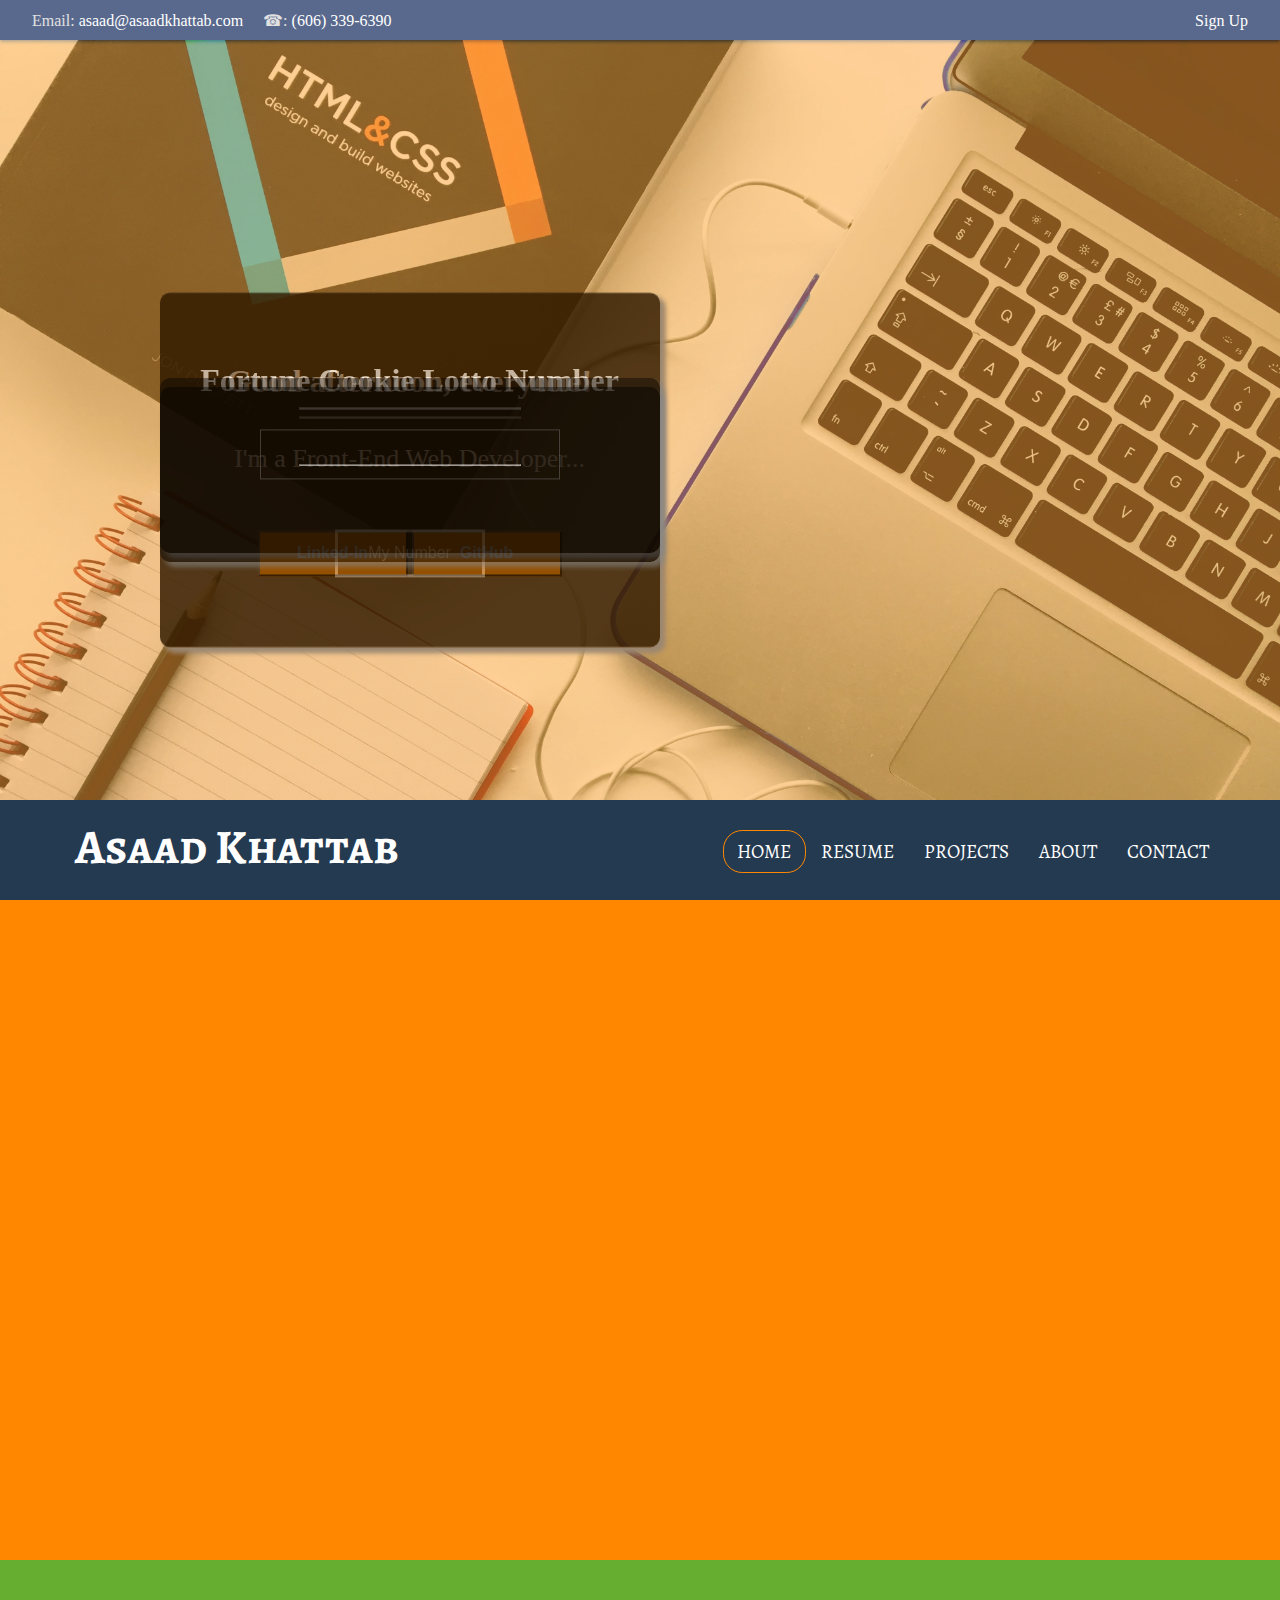
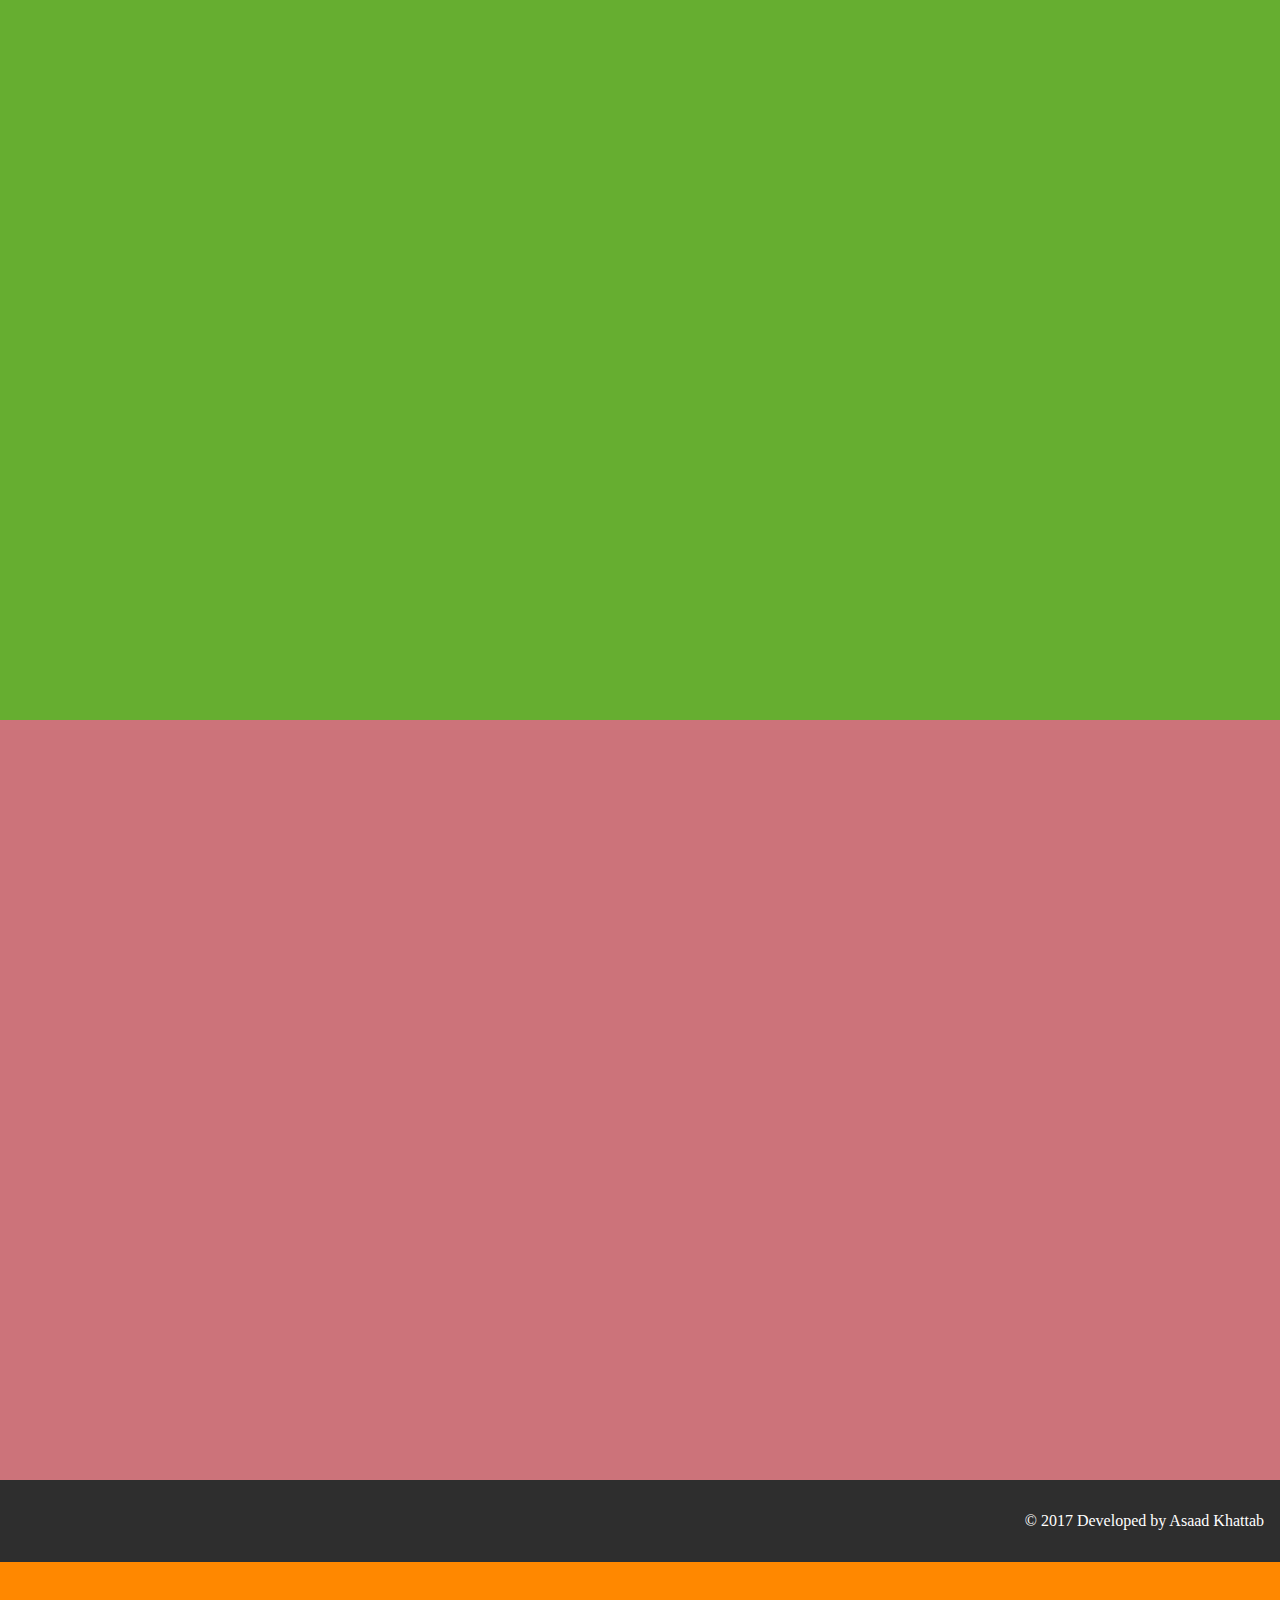
==== commit e7d724cc: "added a top navigation" ====
--- a/index.html
+++ b/index.html
@@ -36,7 +36,16 @@
         </nav>
       </header>
 
-      <!-- Carousel -->
+      <!-- TOP NAVIGATION -->
+      <div>
+        <ul class="top-navigation">
+          <li class="top-navigation-email">Email: <a href="mailto:asaad@asaadkhattab.com">asaad@asaadkhattab.com</a></li>
+          <li class="top-navigation-phone">&phone;: <a href="tel:6063396390">(606) 339-6390</a></li>
+          <li class="top-navigation-register"><a href="register.html">Sign Up</a></li>
+        </ul>
+      </div>
+
+      <!-- CAROUSEL SLICK -->
       <div class="container-for-carousel">
         <div class="grid-full">
           <div class="carousel">
@@ -57,7 +66,8 @@
                   <p>
                   I'm a Front-End Web Developer...
                   </p>
-                  <a href="register.html"><button class="carousel-button">Sign Up</button></a>
+                  <a href="http://www.linkedin.com/in/asaadkhattab" target="_blank"><button class="carousel-button">Linked-In</button></a>
+                  <a href="http://www.github.com/asaadkhattab" target="_blank"><button class="carousel-button">GitHub</button></a>
                   </span>
                 </div> <!-- end carousel-text-container -->
 
@@ -69,7 +79,7 @@
             </div> <!-- End slide 1 info-color -->
 
             <!-- Slide Two -->
-            <div class="slide warning-color">
+            <div class="slide warning-color-dark">
               <div class="grid-half">
                 <div class="carousel-display-screen">
                   <span class="carousel-text">
--- a/css/customcarousel.css
+++ b/css/customcarousel.css
@@ -7,16 +7,18 @@
 .carousel-button {
   padding: 12px 20px;
   color: #fff;
-  transition: .35s;
-  font-weight: 400;
+  font-weight: 700;
   width: 150px;
   margin-top: 30px;
-  opacity: .5;
-  border: 2px solid #fff;
-  background-color: transparent;
-  transition: .35s;
+  background-color: #ff8800;
+  cursor: crosshair;
+  transition: .5s;
 }
 
+.carousel-button:hover {
+  color: #ff8800;
+  background-color: #fff;
+}
 
 .front-cover {
   background: url('../images/front-cover.jpg');
@@ -41,9 +43,11 @@
   padding: 0;
 }
 
-
+.grid-full {
+  z-index: 999;
+}
 .slide {
-height: 800px;
+  height: 800px;
 }
 
 .slide h1 {
@@ -56,7 +60,7 @@
   color: #fff;
 }
 
-.slide .button {
+.slide {
   color: #000;
   border-color: #fff;
   opacity: .6;
@@ -113,7 +117,7 @@
   }
 
   .slide {
-    height: calc(100vh - 119px);
+    height: calc(100vh - 159px);
   }
 
 }
@@ -123,14 +127,6 @@
   .grid-half {
     width: 100%;
     float: left;
-
-  }
-
-
-  .carousel-display-screen {
-
-
-
   }
 
   .carousel-display-screen{
@@ -139,7 +135,6 @@
     position: absolute;
     transform: translate(-50%, -50%);
     width: 500px;
-
   }
 
   .slide img {
@@ -149,7 +144,7 @@
   }
 
   .slide {
-    height: calc(100vh - 100px);
+    height: calc(100vh - 140px);
   }
 
 }
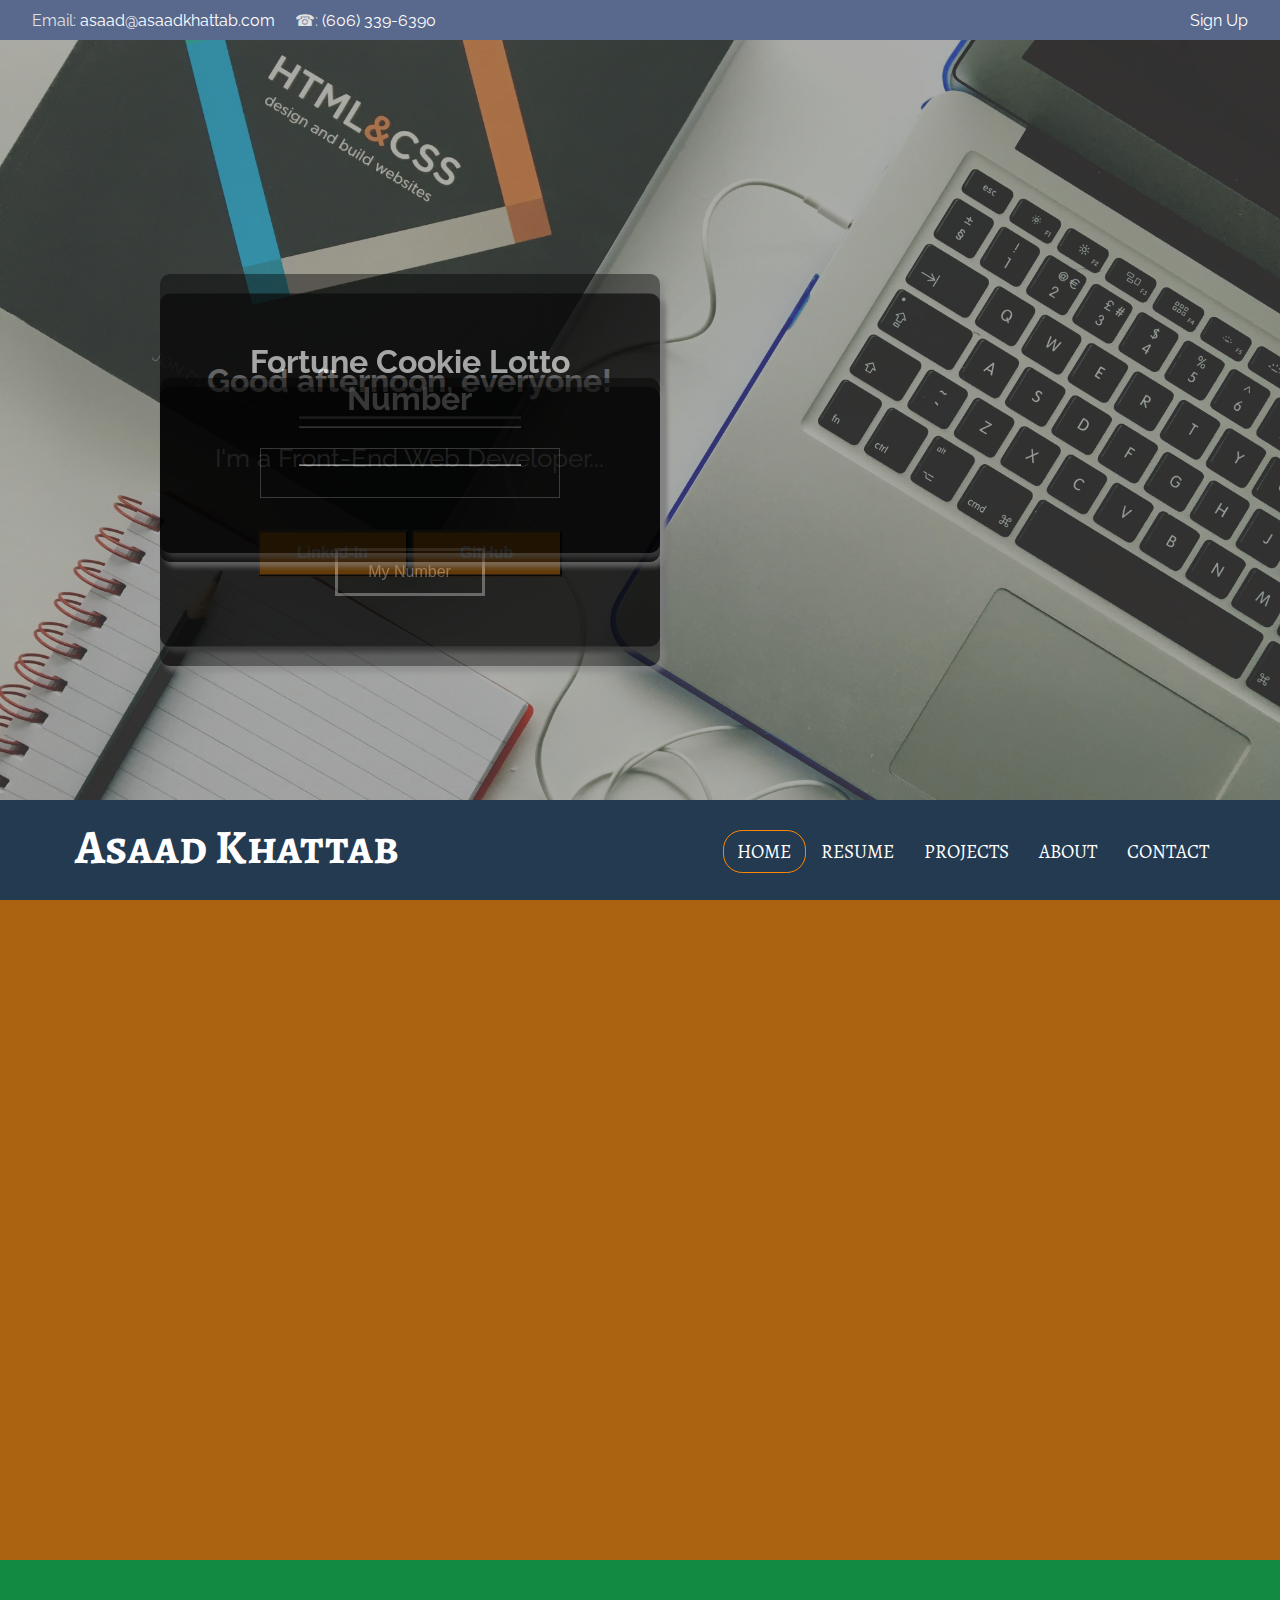
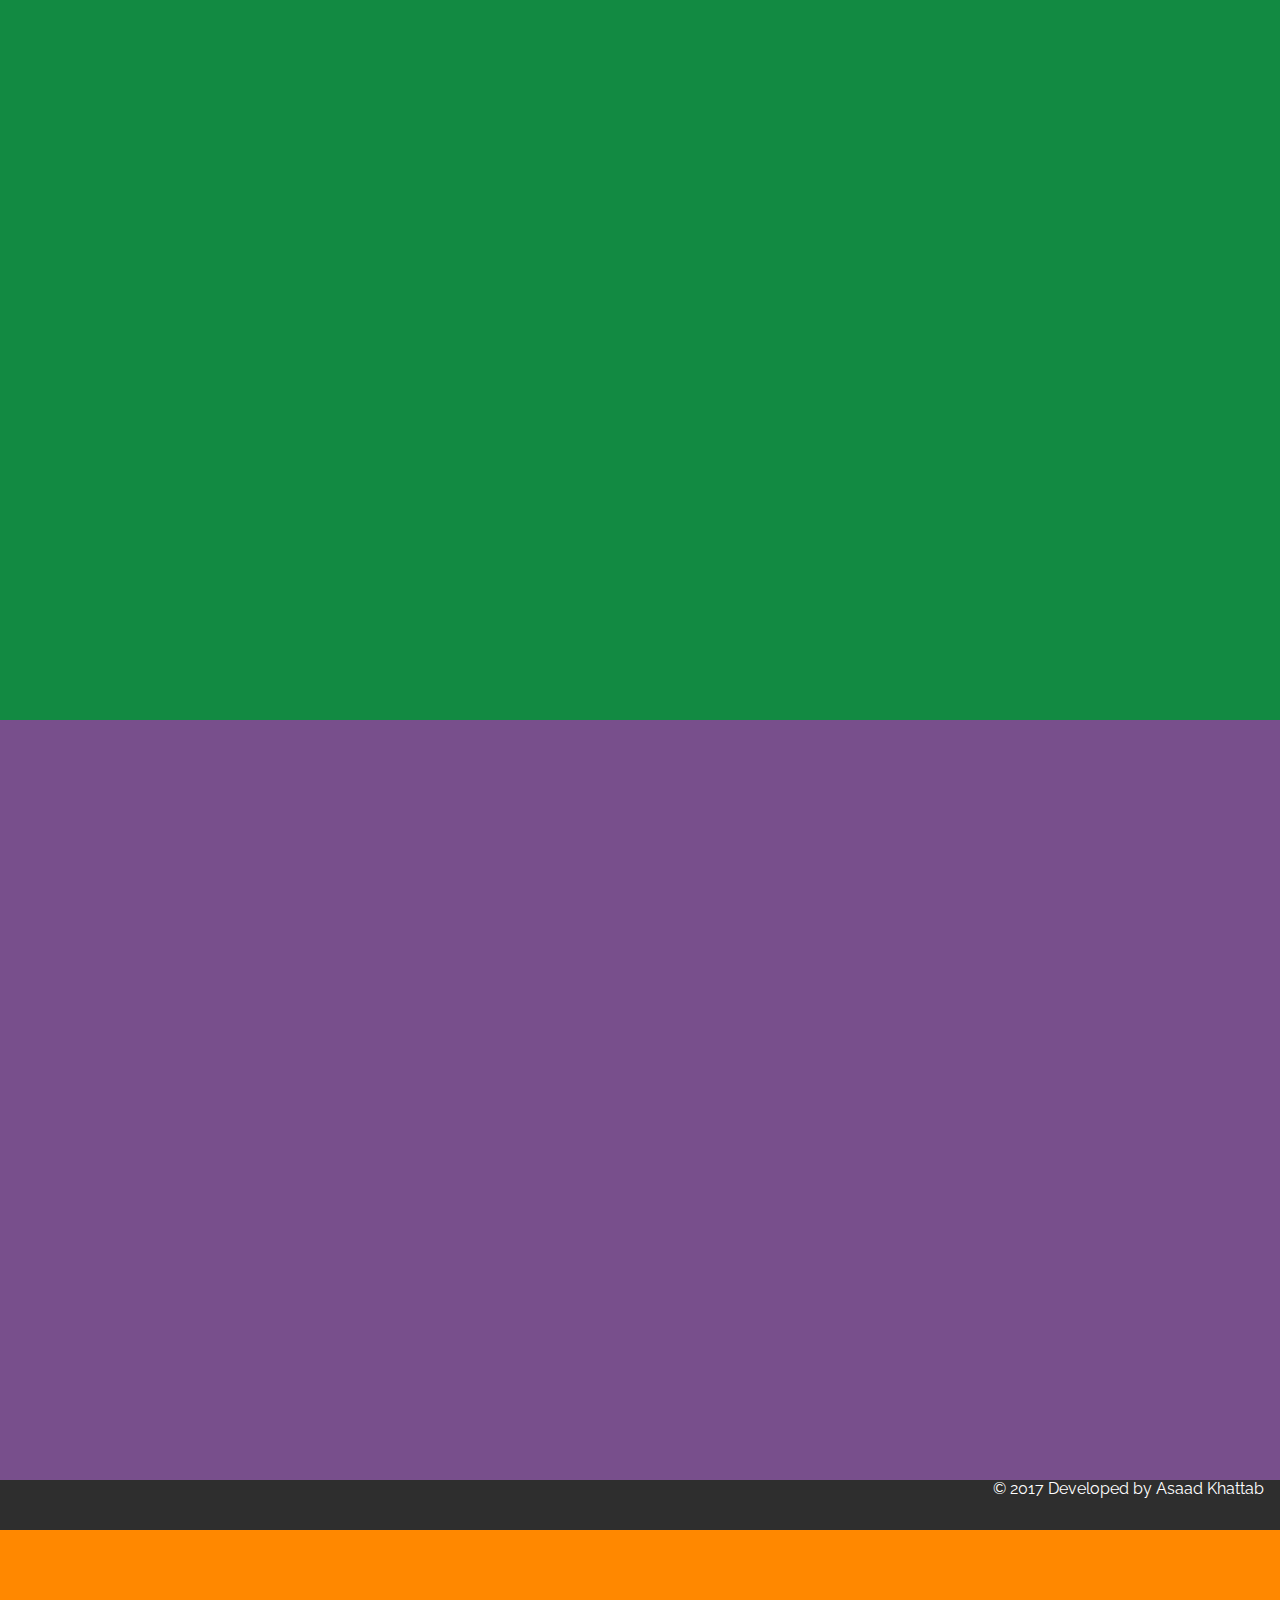
==== commit cada0155: "added a new font" ====
--- a/index.html
+++ b/index.html
@@ -136,7 +136,7 @@
 
     </div> <!-- End div wrapper -->
     <footer>
-      <p>&copy; 2017 Developed by Asaad Khattab</p>
+      <p class="copyright">&copy; 2017 Developed by Asaad Khattab</p>
     </footer>
 
     <!--Javascript and jQuery-->
--- a/css/import.css
+++ b/css/import.css
@@ -6,3 +6,4 @@
 
 /* WEBFONTS*/
 @import url('https://fonts.googleapis.com/css?family=Alegreya+SC:400,700');
+@import url('https://fonts.googleapis.com/css?family=Raleway');
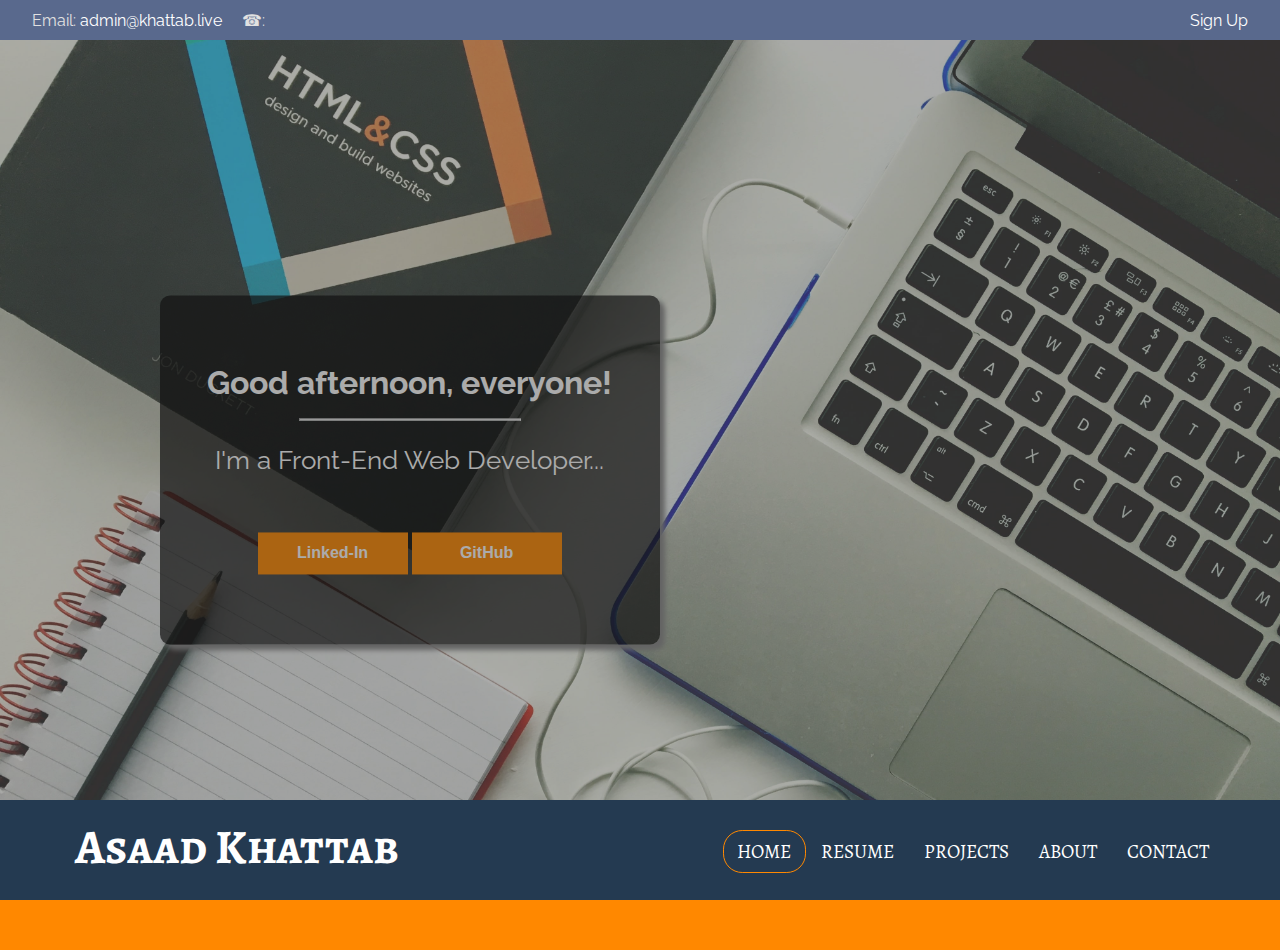
==== commit d3c5dea2: "Removed sliders" ====
--- a/index.html
+++ b/index.html
@@ -1,7 +1,7 @@
 <!doctype html>
 <html lang="en">
   <head>
-    <title>Asaad Khattab | Freelance Front-End Web Developer - Louisville, Kentucky</title>
+    <title>Asaad Khattab | Aspiring Full Stack Web Developer - Louisville, Kentucky</title>
       <meta charset="utf-8">
       <meta name="author" content="Asaad Khattab">
       <meta name="robots" content="index, follow">
@@ -39,8 +39,8 @@
       <!-- TOP NAVIGATION -->
       <div>
         <ul class="top-navigation">
-          <li class="top-navigation-email">Email: <a href="mailto:asaad@asaadkhattab.com">asaad@asaadkhattab.com</a></li>
-          <li class="top-navigation-phone">&phone;: <a href="tel:6063396390">(606) 339-6390</a></li>
+          <li class="top-navigation-email">Email: <a href="mailto:admin@khattab.live">admin@khattab.live</a></li>
+          <li class="top-navigation-phone">&phone;:</li>
           <li class="top-navigation-register"><a href="register.html">Sign Up</a></li>
         </ul>
       </div>
@@ -78,65 +78,13 @@
               </div>
             </div> <!-- End slide 1 info-color -->
 
-            <!-- Slide Two -->
-            <div class="slide warning-color-dark">
-              <div class="grid-half">
-                <div class="carousel-display-screen">
-                  <span class="carousel-text">
-                  <h1>Fortune Cookie Lotto Number</h1>
-                  <hr>
-                  <p id="lottoDisplay"></p>
-                  <button id="fortune-button">My Number</button>
-                  </span>
-                </div> <!-- end carousel-text-container -->
-              </div>
-            </div> <!-- End slide 2 info-color -->
-
-            <!-- Slide Three -->
-            <div class="slide success-color">
-              <div class="grid-half">
-                <div class="carousel-display-screen">
-                  <span class="carousel-text">
-                  <h1>
-
-                  </h1>
-                  <p>
-
-                  </p>
-                  <form>
-
-                  </form>
-                  </span>
-                </div> <!-- end carousel-text-container -->
-              </div>
-              <div class="grid-half">
-
-              </div>
-            </div> <!-- End slide 3 info-color -->
-
-            <!-- Slide Four -->
-            <div class="slide secondary-color">
-              <div class="grid-half">
-                <div class="carousel-display-screen">
-                  <span class="carousel-text">
-                  <h1><hr/></h1>
-                  <p>
-                  </p>
-                  </span>
-                </div> <!-- end carousel-text-container -->
-              </div>
-              <div class="grid-half">
-
-              </div>
-            </div> <!-- End slide 4 info-color -->
-
           </div> <!-- End carousel -->
         </div> <!-- End grid-full -->
       </div> <!-- End container-for-carousel -->
 
     </div> <!-- End div wrapper -->
     <footer>
-      <p class="copyright">&copy; 2017 Developed by Asaad Khattab</p>
+      <p>&copy; 2017 Developed by Asaad Khattab</p>
     </footer>
 
     <!--Javascript and jQuery-->
--- a/css/customcarousel.css
+++ b/css/customcarousel.css
@@ -13,6 +13,7 @@
   background-color: #ff8800;
   cursor: crosshair;
   transition: .5s;
+  border: 0;
 }
 
 .carousel-button:hover {
